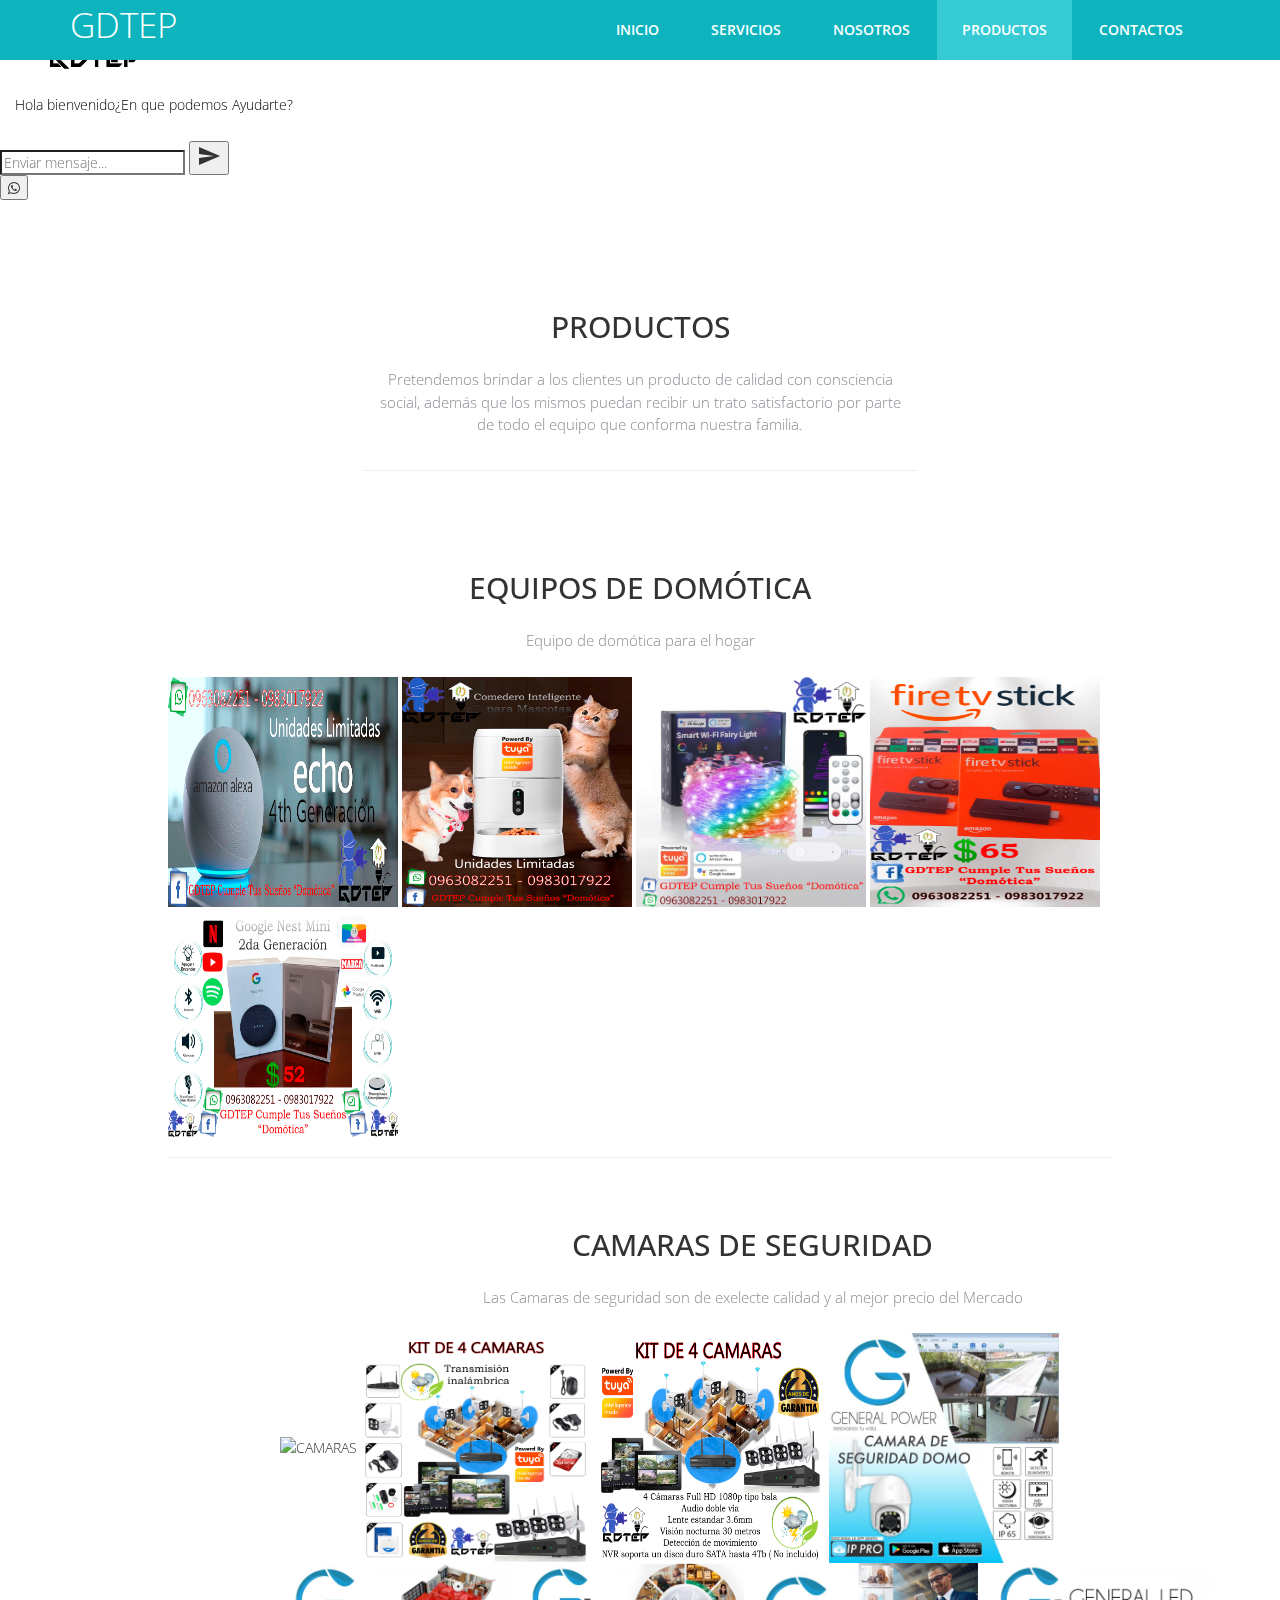
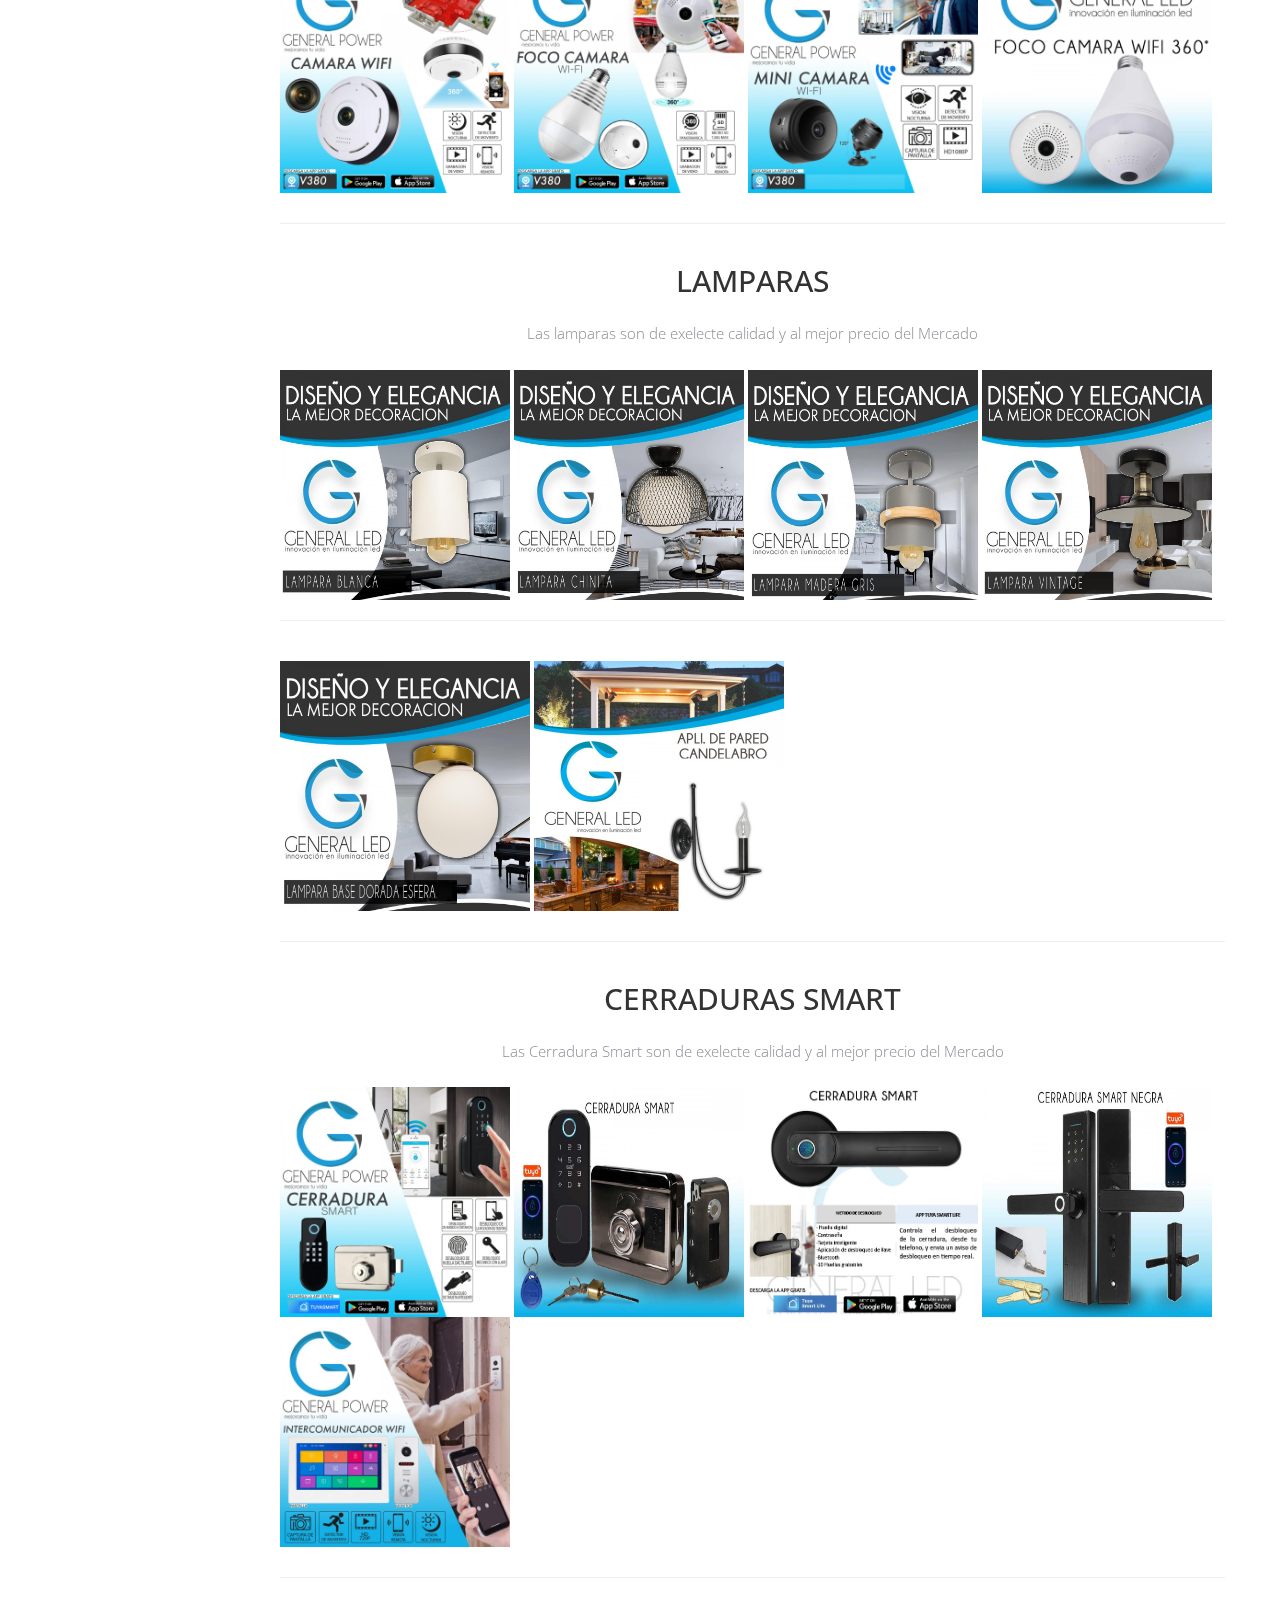
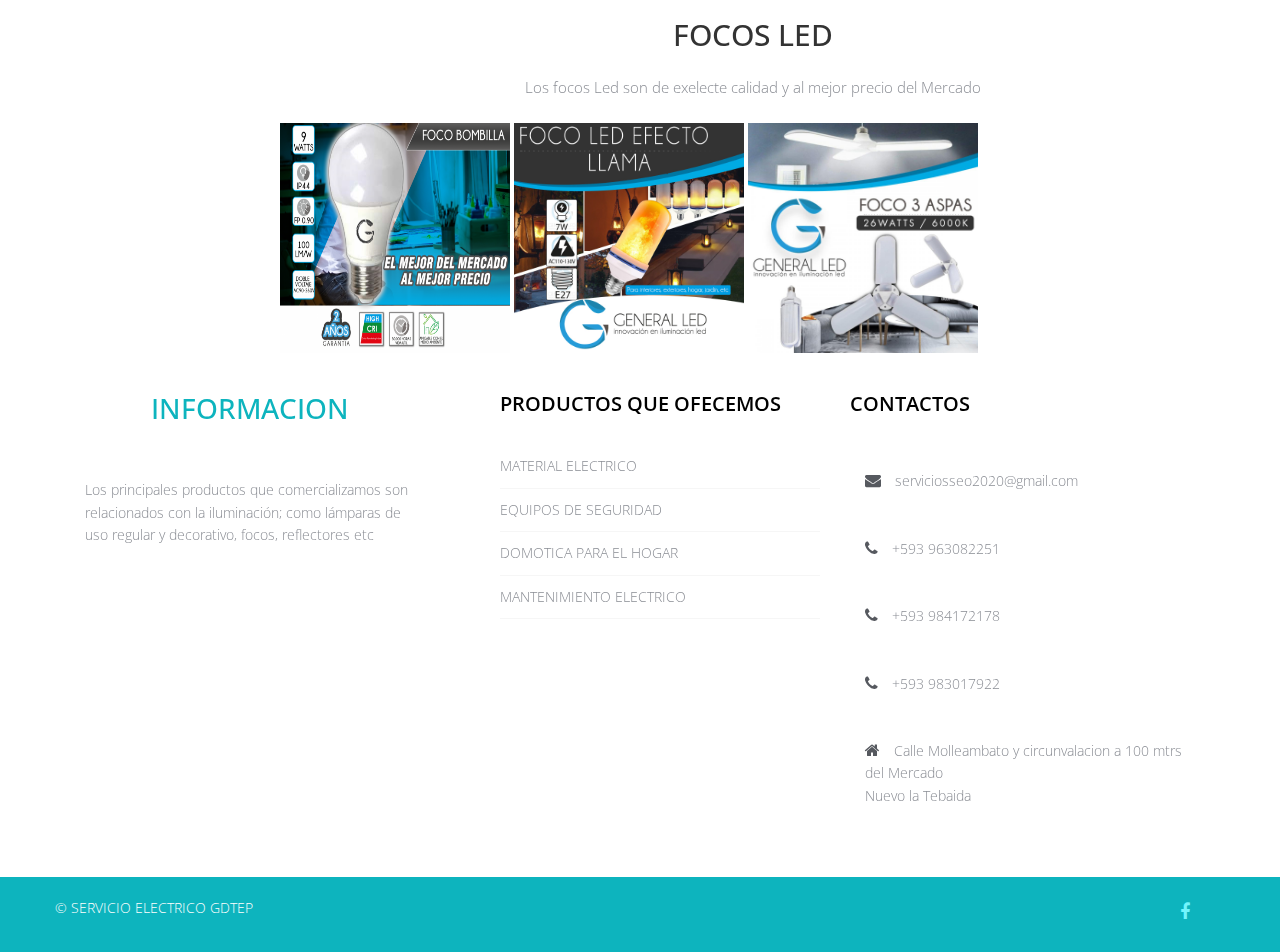
==== productos.html @ 34d903a5 "Add files via upload" ====
<!DOCTYPE html>
<html lang="en">

<head>
  <meta charset="utf-8">
  <meta http-equiv="X-UA-Compatible" content="IE=edge">
  <meta name="viewport" content="width=device-width, initial-scale=1">
  <title>GDTEP | SERVICIO ELECTRICO</title>

  <!-- Bootstrap -->
  <link href="css/bootstrap.min.css" rel="stylesheet">
  <link rel="stylesheet" href="css/animate.css">
  <link rel="stylesheet" href="css/font-awesome.min.css">
  <link rel="stylesheet" href="css/font-awesome.css">
  <link rel="stylesheet" href="css/jquery.bxslider.css">
  <link href="css/overwrite.css" rel="stylesheet">
  <link rel="stylesheet" type="text/css" href="css/normalize.css" />
  <link rel="stylesheet" type="text/css" href="css/demo.css" />
  <link rel="stylesheet" type="text/css" href="css/set1.css" />
  <link href="css/style.css" rel="stylesheet">
  <link rel="stylesheet" href="css/estilos.css">
</head>

<body>

  <link rel="stylesheet" href="whats.css">
  <link rel="stylesheet" href="https://maxcdn.bootstrapcdn.com/font-awesome/4.5.0/css/font-awesome.min.css">
  <link rel="stylesheet" href="whats2.css">
  <div class="nav-bottom">
  <link href="https://fonts.googleapis.com/icon?family=Material+Icons"
        rel="stylesheet">
              <div class="popup-whatsapp fadeIn">
                  <div class="content-whatsapp -top"><button type="button" class="closePopup">
                        <i class="material-icons icon-font-color">close</i>
                      </button> 
                       <img src="img/icono1.png" width="100"> 
                       <p> Hola bienvenido¿En que podemos Ayudarte? </p>
                  </div>
                  <div class="content-whatsapp -bottom">
                    <input class="whats-input" id="whats-in" type="text" Placeholder="Enviar mensaje..." />
                      <button class="send-msPopup" id="send-btn" type="button">
                          <i class="material-icons icon-font-color--black">send</i>
                      </button>
                  </div>
              </div>
              <button type="button" id="whats-openPopup" class="whatsapp-button">
                  <div class="float" >
                  <i class="fa fa-whatsapp my-float"></i></div>
               </button>
              <div class="circle-anime"></div>
          </div>
          <script  src="script2.js"></script>
  
</div>
  <nav class="navbar navbar-default navbar-fixed-top" role="navigation">
    <div class="container">
      <!-- Brand and toggle get grouped for better mobile display -->
      <div class="navbar-header">
        <button type="button" class="navbar-toggle collapsed" data-toggle="collapse" data-target=".navbar-collapse.collapse">
					<span class="sr-only">Toggle navigation</span>
					<span class="icon-bar"></span>
					<span class="icon-bar"></span>
					<span class="icon-bar"></span>
				</button>
        <a class="navbar-brand" href="index.html"><span>GDTEP</span></a>
      </div>
      <div class="navbar-collapse collapse">
        <div class="menu">
          <ul class="nav nav-tabs" role="tablist">
            <li role="presentation"><a href="index.html">INICIO</a></li>
            <li role="presentation"><a href="services.html">SERVICIOS</a></li>
            <li role="presentation"><a href="blog.html">NOSOTROS</a></li>
            <li role="presentation" class="active"><a href="productoso.html">PRODUCTOS</a></li>
            <li role="presentation"><a href="contact.html">CONTACTOS</a></li>
          </ul>
        </div>
      </div>
    </div>
  </nav>

  <div class="container">
    <div class="row">
      <div class="col-md-6 col-md-offset-3">
        <div class="portfolios">
          <div class="text-center">
            <h2>PRODUCTOS</h2>
            <p>Pretendemos brindar a los clientes un producto de calidad con consciencia social, además que los mismos puedan recibir un trato satisfactorio por parte de todo el equipo que conforma nuestra familia. <br>
            </p>
          </div>
          <hr>
        </div>
      </div>
    </div>
  </div>

<!-- DOMOTICA -->
<div class="portfolio">
  <div class="container">
    <div class="row">
      <div class="text-center">
  
        <h2>EQUIPOS DE DOMÓTICA</h2>
        <p>Equipo de domótica para el hogar <br>
      </div>
      <div class="col-md-10 col-md-offset-1">
        <a href="img/Alexa Echo.png" class="flipLightBox">
          <img src="img/Alexa Echo.png" width="230" height="230" alt="CAMARAS" />
          <span><b>EQUIPOS DE DOMÓTICA</b> PARA EL HOGAR</span>
        </a>

        <a href="img/Comedero Automatico.png" class="flipLightBox">
          <img src="img/Comedero Automatico.png" width="230" height="230" alt="CAMARAS" />
          <span><b>EQUIPOS DE DOMÓTICA</b> PARA EL HOGAR</span>
        </a>

        <a href="img/luces de navidad.png" class="flipLightBox">
          <img src="img/luces de navidad.png" width="230" height="230" alt="CAMARAS" />
          <span><b>EQUIPOS DE DOMÓTICA</b> PARA EL HOGAR</span>
        </a>

        <a href="img/Amazon y googlee.png" class="flipLightBox">
          <img src="img/Amazon y googlee.png" width="230" height="230" alt="CAMARAS" />
          <span><b>EQUIPOS DE DOMÓTICA</b> PARA EL HOGAR</span>
        </a>

        <a href="img/google nets.png" class="flipLightBox">
          <img src="img/google nets.png" width="230" height="230" alt="CAMARAS" />
          <span><b>EQUIPOS DE DOMÓTICA</b> PARA EL HOGAR</span>
        </a>
        <hr>





<!-- camaras de seguridad -->
  <div class="portfolio">
    <div class="container">
      <div class="row">
        <div class="text-center">
    
          <h2>CAMARAS DE SEGURIDAD</h2>
          <p>Las Camaras de seguridad son de exelecte calidad y al mejor precio del Mercado <br>
        </div>
        <div class="col-md-10 col-md-offset-1">
          <a href="img/CAMARAS.png" class="flipLightBox">
						<img src="img/CAMARAS.png" width="230" height="230" alt="CAMARAS" />
						<span><b>CAMARA DE SEGURIDAD</b> DE LA MEJOR MARCA</span>
					</a>

          <a href="img/kit de 4 camaras.png" class="flipLightBox">
						<img src="img/kit de 4 camaras.png" width="230" height="230" alt="KIT DE 4 CAMARAS" />
						<span><b>CAMARA DE SEGURIDAD</b> DE LA MEJOR MARCA</span>
					</a>

          <a href="img/kit.png" class="flipLightBox">
						<img src="img/kit.png" width="230" height="230" alt="CAMARA DE SEGURIDAD" />
						<span><b>CAMARA DE SEGURIDAD</b> DE LA MEJOR MARCA</span>
					</a>



          <a href="img/c1.jpg" class="flipLightBox">
						<img src="img/c1.jpg" width="230" height="230" alt="Image 1" />
						<span><b>CAMARA DE SEGURIDAD</b> DE LA MEJOR MARCA</span>
					</a>

          <a href="img/c2.jpg" class="flipLightBox">
						<img src="img/c2.jpg" width="230" height="230" alt="Image 2" />
						<span><b>CAMARA DE SEGURIDAD</b> DE LA MEJOR MARCA</span>
					</a>

          <a href="img/c3.jpg" class="flipLightBox">
						<img src="img/c3.jpg" width="230" height="230" alt="Image 3" />
						<span><b>CAMARA DE SEGURIDAD</b> DE LA MEJOR MARCA</span>
					</a>

          <a href="img/c4.jpg" class="flipLightBox">
						<img src="img/c4.jpg" width="230" height="230" alt="Image 4" />
						<span><b>CAMARA DE SEGURIDAD</b> DE LA MEJOR MARCA</span>
					</a>
       
          <a href="img/c6.jpg" class="flipLightBox">
						<img src="img/c6.jpg" width="230" height="230" alt="Image 2" />
						<span><b>CAMARA DE SEGURIDAD</b> DE LA MEJOR MARCA</span>
					</a>
     
<!-- lamparas -->
<div class="text-center">
  <hr>
  <h2>LAMPARAS</h2>
  <p>Las lamparas son de exelecte calidad y al mejor precio del Mercado <br>
</div>

          <a href="img/l1.jpg" class="flipLightBox">
						<img src="img/l1.jpg" width="230" height="230" alt="Image 1" />
						<span><b>LAMPARA</b> DE DECORACION</span>
					</a>

          <a href="img/l2.jpg" class="flipLightBox">
						<img src="img/l2.jpg" width="230" height="230" alt="Image 2" />
            <span><b>LAMPARA</b> DE DECORACION</span>
					</a>

          <a href="img/l4.jpg" class="flipLightBox">
						<img src="img/l4.jpg" width="230" height="230" alt="Image 3" />
            <span><b>LAMPARA</b> DE DECORACION</span>
					</a>
         
          <a href="img/l5.jpg" class="flipLightBox">
						<img src="img/l5.jpg" width="230" height="230" alt="Image 4" />
						<span><b>LAMPARA</b> DE DECORACION</span>
					</a>

          <hr>

          <a href="img/l6.jpg" class="flipLightBox">
						<img src="img/l6.jpg" width="250" height="250" alt="Image 2" />
            <span><b>LAMPARA</b> DE DECORACION</span>
					</a>

          <a href="img/l7.jpg" class="flipLightBox">
						<img src="img/l7.jpg" width="250" height="250" alt="Image 3" />
            <span><b>LAMPARA</b> DE DECORACION</span>
					</a>

<!-- Cerraduras -->
      
          <div class="text-center">
            <hr>
            <h2>CERRADURAS SMART</h2>
            <p>Las Cerradura Smart son de exelecte calidad y al mejor precio del Mercado <br>
          </div>
          
                    <a href="img/cc1.jpg" class="flipLightBox">
                      <img src="img/cc1.jpg" width="230" height="230" alt="Image 1" />
                      <span><b>CERRADURAS SMART</b> MEJOR SEGURIDAD </span>
                    </a>

                    <a href="img/cc2.jpg" class="flipLightBox">
                      <img src="img/cc2.jpg" width="230" height="230" alt="Image 1" />
                      <span><b>CERRADURAS SMART</b> MEJOR SEGURIDAD </span>
                    </a>

                    <a href="img/cc3.jpg" class="flipLightBox">
                      <img src="img/cc3.jpg" width="230" height="230" alt="Image 1" />
                      <span><b>CERRADURAS SMART</b> MEJOR SEGURIDAD </span>
                    </a>

                    <a href="img/cc4.jpg" class="flipLightBox">
                      <img src="img/cc4.jpg" width="230" height="230" alt="Image 1" />
                      <span><b>CERRADURAS SMART</b> MEJOR SEGURIDAD </span>
                    </a>

                    <a href="img/cc5.jpg" class="flipLightBox">
                      <img src="img/cc5.jpg" width="230" height="230" alt="Image 1" />
                      <span><b>CERRADURAS SMART</b> MEJOR SEGURIDAD </span>
                    </a>

<!-- FOCOS -->
      
<div class="text-center">
  <hr>
  <h2>FOCOS LED</h2>
  <p>Los focos Led son de exelecte calidad y al mejor precio del Mercado <br>
</div>

          <a href="img/ff1.png" class="flipLightBox">
            <img src="img/ff1.png" width="230" height="230" alt="Image 1" />
            <span><b>CERRADURAS SMART</b> MEJOR SEGURIDAD </span>
          </a> 

          <a href="img/f1.jpg" class="flipLightBox">
            <img src="img/f1.jpg" width="230" height="230" alt="Image 1" />
            <span><b>CERRADURAS SMART</b> MEJOR SEGURIDAD </span>
          </a> 

          <a href="img/f6.jpg" class="flipLightBox">
            <img src="img/f6.jpg" width="230" height="230" alt="Image 1" />
            <span><b>CERRADURAS SMART</b> MEJOR SEGURIDAD </span>
          </a> 
        </div>
        </div>
        </div>
      </div>
      </div>
    </div>
  </div>

        









  
  <footer>
    <div class="inner-footer">
      <div class="container">
        <div class="row">
          <div class="col-md-4 f-about">
            <a href="index.html"><h1><span>INFORMACION</span></h1></a>
            <p>Los principales productos que comercializamos son relacionados con la iluminación; como lámparas de uso regular y decorativo, focos, reflectores etc
            </p>
          </div>

          <div class="col-md-4 l-posts">
            <h3 class="widgetheading">PRODUCTOS QUE OFECEMOS</h3>
            <ul>
              <li><a href="services.html">MATERIAL ELECTRICO</a></li>
              <li><a href="services.html">EQUIPOS DE SEGURIDAD</a></li>
              <li><a href="services.html">DOMOTICA PARA EL HOGAR</a></li>
              <li><a href="services.html">MANTENIMIENTO ELECTRICO</a></li>

            </ul>
          </div>
          <div class="col-md-4 f-contact">
            <h3 class="widgetheading">CONTACTOS</h3>
            <a href="#">
              <p><i class="fa fa-envelope"></i> serviciosseo2020@gmail.com</p>
            </a>
            <p><i class="fa fa-phone"></i> +593 963082251</p>
            <p><i class="fa fa-phone"></i> +593 984172178</p>
            <p><i class="fa fa-phone"></i> +593 983017922</p>
            <p><i class="fa fa-home"></i> Calle Molleambato y circunvalacion a 100 mtrs del Mercado <br> Nuevo la Tebaida</p>
          </div>
        </div>
      </div>
    </div>


    <div class="last-div">
      <div class="container">
        <div class="row">
          <div class="copyright">
            &copy; SERVICIO ELECTRICO GDTEP
            <div class="credits">
             
            </div>
          </div>
        </div>
      </div>
      <div class="container">
        <div class="row">
          <ul class="social-network">
            <li><a href="https://www.facebook.com/GDTEP" data-placement="top" title="Facebook"><i class="fa fa-facebook fa-1x"></i></a></li>
          </ul>
        </div>
      </div>

      <a href="" class="scrollup"><i class="fa fa-chevron-up"></i></a>


    </div>
  </footer>

  <!-- jQuery (necessary for Bootstrap's JavaScript plugins) -->
  <script src="js/jquery-2.1.1.min.js"></script>
  <!-- Include all compiled plugins (below), or include individual files as needed -->
  <script src="js/bootstrap.min.js"></script>
  <script src="js/wow.min.js"></script>
  <script src="js/jquery.easing.1.3.js"></script>
  <script src="js/jquery.isotope.min.js"></script>
  <script src="js/jquery.bxslider.min.js"></script>
  <script type="text/javascript" src="js/fliplightbox.min.js"></script>
  <script src="js/functions.js"></script>
  <script type="text/javascript">
    $('.portfolio').flipLightBox()
  </script>

</body>

</html>
---- css/overwrite.css ----
select,
textarea,
input[type="text"],
input[type="password"],
input[type="datetime"],
input[type="datetime-local"],
input[type="date"],
input[type="month"],
input[type="time"],
input[type="week"],
input[type="number"],
input[type="email"],
input[type="url"],
input[type="search"],
input[type="tel"],
input[type="color"],
.uneditable-input {
  -webkit-border-radius: 0;
     -moz-border-radius: 0;
          border-radius: 0;
}


input.input-block-level{
	padding:20px;
}

.input-append input,
.input-prepend input,
.input-append select,
.input-prepend select,
.input-append .uneditable-input,
.input-prepend .uneditable-input {
  -webkit-border-radius: 0 0 0 0;
     -moz-border-radius: 0 0 0 0;
          border-radius: 0 0 0 0;
}

.input-prepend .add-on:first-child,
.input-prepend .btn:first-child {
  -webkit-border-radius: 0 0 0 0;
     -moz-border-radius: 0 0 0 0;
          border-radius: 0 0 0 0;
}

.input-append input,
.input-append select,
.input-append .uneditable-input {
  -webkit-border-radius: 0 0 0 0;
     -moz-border-radius: 0 0 0 0;
          border-radius: 0 0 0 0;
}

.input-append input + .btn-group .btn:last-child,
.input-append select + .btn-group .btn:last-child,
.input-append .uneditable-input + .btn-group .btn:last-child {
  -webkit-border-radius: 0 0 0 0;
     -moz-border-radius: 0 0 0 0;
          border-radius: 0 0 0 0;
}


.input-append .add-on:last-child,
.input-append .btn:last-child,
.input-append .btn-group:last-child > .dropdown-toggle {
  -webkit-border-radius: 0 0 0 0;
     -moz-border-radius: 0 0 0 0;
          border-radius: 0 0 0 0;
}

.input-prepend.input-append input,
.input-prepend.input-append select,
.input-prepend.input-append .uneditable-input {
  -webkit-border-radius: 0;
     -moz-border-radius: 0;
          border-radius: 0;
}

.input-prepend.input-append input + .btn-group .btn,
.input-prepend.input-append select + .btn-group .btn,
.input-prepend.input-append .uneditable-input + .btn-group .btn {
  -webkit-border-radius: 0 0 0 0;
     -moz-border-radius: 0 0 0 0;
          border-radius: 0 0 0 0;
}

.input-prepend.input-append .add-on:first-child,
.input-prepend.input-append .btn:first-child {
  margin-right: -1px;
  -webkit-border-radius: 0 0 0 0;
     -moz-border-radius: 0 0 0 0;
          border-radius: 0 0 0 0;
}

.input-prepend.input-append .add-on:last-child,
.input-prepend.input-append .btn:last-child {
  margin-left: -1px;
  -webkit-border-radius: 0 0 0 0;
     -moz-border-radius: 0 0 0 0;
          border-radius: 0 0 0 0;
}

textarea:focus,
input[type="text"]:focus,
input[type="password"]:focus,
input[type="datetime"]:focus,
input[type="datetime-local"]:focus,
input[type="date"]:focus,
input[type="month"]:focus,
input[type="time"]:focus,
input[type="week"]:focus,
input[type="number"]:focus,
input[type="email"]:focus,
input[type="url"]:focus,
input[type="search"]:focus,
input[type="tel"]:focus,
input[type="color"]:focus,
.uneditable-input:focus {
  outline: 0;
  outline: thin dotted \9;
  /* IE6-9 */

}

input.search-query {
  margin-bottom: 0;
  -webkit-border-radius: 0 0 0 0;
     -moz-border-radius: 0 0 0 0;
          border-radius: 0 0 0 0;
}

.form-search .input-append .search-query {
  -webkit-border-radius: 0 0 0 0;
     -moz-border-radius: 0 0 0 0;
          border-radius: 0 0 0 0;
}

.form-search .input-append .btn {
  -webkit-border-radius: 0 0 0 0;
     -moz-border-radius: 0 0 0 0;
          border-radius: 0 0 0 0;
}

.form-search .input-prepend .search-query {
  -webkit-border-radius: 0 0 0 0;
     -moz-border-radius: 0 0 0 0;
          border-radius: 0 0 0 0;
}

.form-search .input-prepend .btn {
  -webkit-border-radius: 0 0 0 0;
     -moz-border-radius: 0 0 0 0;
          border-radius: 0 0 0 0;
}

.table-bordered {
  -webkit-border-radius: 0 0 0 0;
     -moz-border-radius: 0 0 0 0;
          border-radius: 0 0 0 0;
}


.dropdown-menu {
  *border-right-width: 0;
  *border-bottom-width: 0;
  -webkit-border-radius: 0;
     -moz-border-radius: 0;
          border-radius: 0;

}

.dropdown-submenu > .dropdown-menu {
  -webkit-border-radius: 0 0 0 0;
     -moz-border-radius: 0 0 0 0;
          border-radius: 0 0 0 0;
}

.dropup .dropdown-submenu > .dropdown-menu {
  -webkit-border-radius: 0 0 0 0;
     -moz-border-radius: 0 0 0 0;
          border-radius: 0 0 0 0;
}


/* === bootstrap button === */


.btn {
  text-shadow: none;
  background-image:none;
  border-color: none;
  border-bottom-color: none;
  -webkit-box-shadow: none;
     -moz-box-shadow: none;
          box-shadow: none;
}

.btn {
	outline:0;
  -webkit-border-radius: 0;
     -moz-border-radius: 0;
          border-radius: 0;
}


a.btn,.btn:focus {
	outline:0;
	
}

.btn-medium {
  -webkit-border-radius: 0;
     -moz-border-radius: 0;
          border-radius: 0;
}

.btn-lg {
  -webkit-border-radius: 0;
     -moz-border-radius: 0;
          border-radius: 0;
}

.btn-sm {
  -webkit-border-radius: 0;
     -moz-border-radius: 0;
          border-radius: 0;
}

.btn-xs {
  -webkit-border-radius: 0;
     -moz-border-radius: 0;
          border-radius: 0;
}


.btn-default {
  color: #333333;
  background-color: #f8f8f8;
}


.btn-theme {
  color:#fff;
}

.btn-theme:hover,.btn-theme:focus,.btn-theme:active{
   color:#fff;
}
---- css/demo.css ----
@font-face {
	font-weight: normal;
	font-style: normal;
	font-family: 'codropsicons';
	src:url('../fonts/codropsicons/codropsicons.eot');
	src:url('../fonts/codropsicons/codropsicons.eot?#iefix') format('embedded-opentype'),
		url('../fonts/codropsicons/codropsicons.woff') format('woff'),
		url('../fonts/codropsicons/codropsicons.ttf') format('truetype'),
		url('../fonts/codropsicons/codropsicons.svg#codropsicons') format('svg');
}

*, *:after, *:before { -webkit-box-sizing: border-box; box-sizing: border-box; }
.clearfix:before, .clearfix:after { display: table; content: ''; }
.clearfix:after { clear: both; }

body {
	background: #2f3238;
	color: #fff;
	font-weight: 400;
	font-size: 1em;
	font-family: 'Raleway', Arial, sans-serif;
}

a {
	outline: none;
	color: #3498db;
	text-decoration: none;
}

a:hover, a:focus {
	color: #528cb3;
}

section {
	padding: 1em;
	text-align: center;
}

.content {
	margin: 0 auto;
	max-width: 1000px;
	
}

.content > h2 {
	clear: both;
	margin: 0;
	padding: 4em 1% 0;
	color: #484B54;
	font-weight: 800;
	font-size: 1.5em;
}

.content > h2:first-child {
	padding-top: 0em;
}

/* Header */
.codrops-header {
	margin: 0 auto;
	padding: 4em 1em;
	text-align: center;
}

.codrops-header h1 {
	margin: 0;
	font-weight: 800;
	font-size: 4em;
	line-height: 1.3;
}

.codrops-header h1 span {
	display: block;
	padding: 0 0 0.6em 0.1em;
	color: #74777b;
	font-weight: 300;
	font-size: 45%;
}

/* Demo links */
.codrops-demos {
	clear: both;
	padding: 1em 0 0;
	text-align: center;
}

.content + .codrops-demos {
	padding-top: 5em;
}

.codrops-demos a {
	display: inline-block;
	margin: 0 5px;
	padding: 1em 1.5em;
	text-transform: uppercase;
	font-weight: bold;
}

.codrops-demos a:hover,
.codrops-demos a:focus,
.codrops-demos a.current-demo {
	background: #3c414a;
	color: #fff;
}

/* To Navigation Style */
.codrops-top {
	width: 100%;
	text-transform: uppercase;
	font-weight: 800;
	font-size: 0.69em;
	line-height: 2.2;
}

.codrops-top a {
	display: inline-block;
	padding: 1em 2em;
	text-decoration: none;
	letter-spacing: 1px;
}

.codrops-top span.right {
	float: right;
}

.codrops-top span.right a {
	display: block;
	float: left;
}

.codrops-icon:before {
	margin: 0 4px;
	text-transform: none;
	font-weight: normal;
	font-style: normal;
	font-variant: normal;
	font-family: 'codropsicons';
	line-height: 1;
	speak: none;
	-webkit-font-smoothing: antialiased;
}

.codrops-icon-drop:before {
	content: "\e001";
}

.codrops-icon-prev:before {
	content: "\e004";
}

/* Related demos */
.related {
	clear: both;
	padding: 6em 1em;
	font-size: 120%;
}

.related > a {
	display: inline-block;
	margin: 20px 10px;
	padding: 25px;
	border: 1px solid #4f7f90;
	text-align: center;
}

.related a:hover {
	border-color: #39545e;
}

.related a img {
	max-width: 100%;
	opacity: 0.8;
}

.related a:hover img,
.related a:active img {
	opacity: 1;
}

.related a h3 {
	margin: 0;
	padding: 0.5em 0 0.3em;
	max-width: 300px;
	text-align: left;
}

@media screen and (max-width: 25em) {
	.codrops-header {
		font-size: 75%;
	}
	.codrops-icon span {
		display: none;
	}
}
---- css/set1.css ----
@font-face {
	font-weight: normal;
	font-style: normal;
	font-family: 'feathericons';
	src:url('../fonts/feathericons/feathericons.eot?-8is7zf');
	src:url('../fonts/feathericons/feathericons.eot?#iefix-8is7zf') format('embedded-opentype'),
		url('../fonts/feathericons/feathericons.woff?-8is7zf') format('woff'),
		url('../fonts/feathericons/feathericons.ttf?-8is7zf') format('truetype'),
		url('../fonts/feathericons/feathericons.svg?-8is7zf#feathericons') format('svg');
}

.grid {
	position: relative;
	margin: 0 auto;
	padding: 1em 0 4em;
	max-width: 1000px;
	list-style: none;
	text-align: center;
	
}

/* Common style */
.grid figure {
	position: relative;
	float: left;
	overflow: hidden;
	margin: 10px 1%;
	min-width: 320px;
	max-width: 480px;
	max-height: 360px;
	width: 48%;
	background: #3085a3;
	text-align: center;
	cursor: pointer;
}

.grid figure img {
	position: relative;
	display: block;
	min-height: 100%;
	max-width: 100%;
	opacity: 0.8;
}

.grid figure figcaption {
	padding: 2em;
	color: #fff;
	text-transform: uppercase;
	font-size: 1.25em;
	-webkit-backface-visibility: hidden;
	backface-visibility: hidden;
}

.grid figure figcaption::before,
.grid figure figcaption::after {
	pointer-events: none;
}

.grid figure figcaption,
.grid figure figcaption > a {
	position: absolute;
	top: 0;
	left: 0;
	width: 100%;
	height: 100%;
}

/* Anchor will cover the whole item by default */
/* For some effects it will show as a button */
.grid figure figcaption > a {
	z-index: 1000;
	text-indent: 200%;
	white-space: nowrap;
	font-size: 0;
	opacity: 0;
}

.grid figure h2 {
	word-spacing: -0.15em;
	font-weight: 300;
}

.grid figure h2 span {
	font-weight: 800;
}

.grid figure h2,
.grid figure p {
	margin: 0;
}

.grid figure p {
	letter-spacing: 1px;
	font-size: 68.5%;
}

/* Individual effects */

/*---------------*/
/***** Lily *****/
/*---------------*/

figure.effect-lily img {
	max-width: none;
	width: -webkit-calc(100% + 50px);
	width: calc(100% + 50px);
	opacity: 0.7;
	-webkit-transition: opacity 0.35s, -webkit-transform 0.35s;
	transition: opacity 0.35s, transform 0.35s;
	-webkit-transform: translate3d(-40px,0, 0);
	transform: translate3d(-40px,0,0);
}

figure.effect-lily figcaption {
	text-align: left;
}

figure.effect-lily figcaption > div {
	position: absolute;
	bottom: 0;
	left: 0;
	padding: 2em;
	width: 100%;
	height: 50%;
}

figure.effect-lily h2,
figure.effect-lily p {
	-webkit-transform: translate3d(0,40px,0);
	transform: translate3d(0,40px,0);
}

figure.effect-lily h2 {
	-webkit-transition: -webkit-transform 0.35s;
	transition: transform 0.35s;
}

figure.effect-lily p {
	color: rgba(255,255,255,0.8);
	opacity: 0;
	-webkit-transition: opacity 0.2s, -webkit-transform 0.35s;
	transition: opacity 0.2s, transform 0.35s;
}

figure.effect-lily:hover img,
figure.effect-lily:hover p {
	opacity: 1;
}

figure.effect-lily:hover img,
figure.effect-lily:hover h2,
figure.effect-lily:hover p {
	-webkit-transform: translate3d(0,0,0);
	transform: translate3d(0,0,0);
}

figure.effect-lily:hover p {
	-webkit-transition-delay: 0.05s;
	transition-delay: 0.05s;
	-webkit-transition-duration: 0.35s;
	transition-duration: 0.35s;
}

/*---------------*/
/***** Sadie *****/
/*---------------*/

figure.effect-sadie figcaption::before {
	position: absolute;
	top: 0;
	left: 0;
	width: 100%;
	height: 100%;
	background: -webkit-linear-gradient(top, rgba(72,76,97,0) 0%, rgba(72,76,97,0.8) 75%);
	background: linear-gradient(to bottom, rgba(72,76,97,0) 0%, rgba(72,76,97,0.8) 75%);
	content: '';
	opacity: 0;
	-webkit-transform: translate3d(0,50%,0);
	transform: translate3d(0,50%,0);
}

figure.effect-sadie h2 {
	position: absolute;
	top: 50%;
	left: 0;
	width: 100%;
	color: #484c61;
	-webkit-transition: -webkit-transform 0.35s, color 0.35s;
	transition: transform 0.35s, color 0.35s;
	-webkit-transform: translate3d(0,-50%,0);
	transform: translate3d(0,-50%,0);
}

figure.effect-sadie figcaption::before,
figure.effect-sadie p {
	-webkit-transition: opacity 0.35s, -webkit-transform 0.35s;
	transition: opacity 0.35s, transform 0.35s;
}

figure.effect-sadie p {
	position: absolute;
	bottom: 0;
	left: 0;
	padding: 2em;
	width: 100%;
	opacity: 0;
	-webkit-transform: translate3d(0,10px,0);
	transform: translate3d(0,10px,0);
}

figure.effect-sadie:hover h2 {
	color: #fff;
	-webkit-transform: translate3d(0,-50%,0) translate3d(0,-40px,0);
	transform: translate3d(0,-50%,0) translate3d(0,-40px,0);
}

figure.effect-sadie:hover figcaption::before ,
figure.effect-sadie:hover p {
	opacity: 1;
	-webkit-transform: translate3d(0,0,0);
	transform: translate3d(0,0,0);
}

/*---------------*/
/***** Roxy *****/
/*---------------*/

figure.effect-roxy {
	background: -webkit-linear-gradient(45deg, #ff89e9 0%, #05abe0 100%);
	background: linear-gradient(45deg, #ff89e9 0%,#05abe0 100%);
}

figure.effect-roxy img {
	max-width: none;
	width: -webkit-calc(100% + 60px);
	width: calc(100% + 60px);
	-webkit-transition: opacity 0.35s, -webkit-transform 0.35s;
	transition: opacity 0.35s, transform 0.35s;
	-webkit-transform: translate3d(-50px,0,0);
	transform: translate3d(-50px,0,0);
}

figure.effect-roxy figcaption::before {
	position: absolute;
	top: 30px;
	right: 30px;
	bottom: 30px;
	left: 30px;
	border: 1px solid #fff;
	content: '';
	opacity: 0;
	-webkit-transition: opacity 0.35s, -webkit-transform 0.35s;
	transition: opacity 0.35s, transform 0.35s;
	-webkit-transform: translate3d(-20px,0,0);
	transform: translate3d(-20px,0,0);
}

figure.effect-roxy figcaption {
	padding: 3em;
	text-align: left;
}

figure.effect-roxy h2 {
	padding: 30% 0 10px 0;
}

figure.effect-roxy p {
	opacity: 0;
	-webkit-transition: opacity 0.35s, -webkit-transform 0.35s;
	transition: opacity 0.35s, transform 0.35s;
	-webkit-transform: translate3d(-10px,0,0);
	transform: translate3d(-10px,0,0);
}

figure.effect-roxy:hover img {
	opacity: 0.7;
	-webkit-transform: translate3d(0,0,0);
	transform: translate3d(0,0,0);
}

figure.effect-roxy:hover figcaption::before,
figure.effect-roxy:hover p {
	opacity: 1;
	-webkit-transform: translate3d(0,0,0);
	transform: translate3d(0,0,0);
}

/*---------------*/
/***** Bubba *****/
/*---------------*/

figure.effect-bubba {
	background: #9e5406;
}

figure.effect-bubba img {
	opacity: 0.7;
	-webkit-transition: opacity 0.35s;
	transition: opacity 0.35s;
}

figure.effect-bubba:hover img {
	opacity: 0.4;
}

figure.effect-bubba figcaption::before,
figure.effect-bubba figcaption::after {
	position: absolute;
	top: 30px;
	right: 30px;
	bottom: 30px;
	left: 30px;
	content: '';
	opacity: 0;
	-webkit-transition: opacity 0.35s, -webkit-transform 0.35s;
	transition: opacity 0.35s, transform 0.35s;
}

figure.effect-bubba figcaption::before {
	border-top: 1px solid #fff;
	border-bottom: 1px solid #fff;
	-webkit-transform: scale(0,1);
	transform: scale(0,1);
}

figure.effect-bubba figcaption::after {
	border-right: 1px solid #fff;
	border-left: 1px solid #fff;
	-webkit-transform: scale(1,0);
	transform: scale(1,0);
}

figure.effect-bubba h2 {
	padding-top: 30%;
	-webkit-transition: -webkit-transform 0.35s;
	transition: transform 0.35s;
	-webkit-transform: translate3d(0,-20px,0);
	transform: translate3d(0,-20px,0);
}

figure.effect-bubba p {
	padding: 20px 2.5em;
	opacity: 0;
	-webkit-transition: opacity 0.35s, -webkit-transform 0.35s;
	transition: opacity 0.35s, transform 0.35s;
	-webkit-transform: translate3d(0,20px,0);
	transform: translate3d(0,20px,0);
}

figure.effect-bubba:hover figcaption::before,
figure.effect-bubba:hover figcaption::after {
	opacity: 1;
	-webkit-transform: scale(1);
	transform: scale(1);
}

figure.effect-bubba:hover h2,
figure.effect-bubba:hover p {
	opacity: 1;
	-webkit-transform: translate3d(0,0,0);
	transform: translate3d(0,0,0);
}

/*---------------*/
/***** Romeo *****/
/*---------------*/

figure.effect-romeo {
	-webkit-perspective: 1000px;
	perspective: 1000px;
}

figure.effect-romeo img {
	-webkit-transition: opacity 0.35s, -webkit-transform 0.35s;
	transition: opacity 0.35s, transform 0.35s;
	-webkit-transform: translate3d(0,0,300px);
	transform: translate3d(0,0,300px);
}

figure.effect-romeo:hover img {
	opacity: 0.6;
	-webkit-transform: translate3d(0,0,0);
	transform: translate3d(0,0,0);
}

figure.effect-romeo figcaption::before,
figure.effect-romeo figcaption::after {
	position: absolute;
	top: 50%;
	left: 50%;
	width: 80%;
	height: 1px;
	background: #fff;
	content: '';
	-webkit-transition: opacity 0.35s, -webkit-transform 0.35s;
	transition: opacity 0.35s, transform 0.35s;
	-webkit-transform: translate3d(-50%,-50%,0);
	transform: translate3d(-50%,-50%,0);
}

figure.effect-romeo:hover figcaption::before {
	opacity: 0.5;
	-webkit-transform: translate3d(-50%,-50%,0) rotate(45deg);
	transform: translate3d(-50%,-50%,0) rotate(45deg);
}

figure.effect-romeo:hover figcaption::after {
	opacity: 0.5;
	-webkit-transform: translate3d(-50%,-50%,0) rotate(-45deg);
	transform: translate3d(-50%,-50%,0) rotate(-45deg);
}

figure.effect-romeo h2,
figure.effect-romeo p {
	position: absolute;
	top: 50%;
	left: 0;
	width: 100%;
	-webkit-transition: -webkit-transform 0.35s;
	transition: transform 0.35s;
}

figure.effect-romeo h2 {
	-webkit-transform: translate3d(0,-50%,0) translate3d(0,-150%,0);
	transform: translate3d(0,-50%,0) translate3d(0,-150%,0);
}

figure.effect-romeo p {
	padding: 0.25em 2em;
	-webkit-transform: translate3d(0,-50%,0) translate3d(0,150%,0);
	transform: translate3d(0,-50%,0) translate3d(0,150%,0);
}

figure.effect-romeo:hover h2 {
	-webkit-transform: translate3d(0,-50%,0) translate3d(0,-100%,0);
	transform: translate3d(0,-50%,0) translate3d(0,-100%,0);
}

figure.effect-romeo:hover p {
	-webkit-transform: translate3d(0,-50%,0) translate3d(0,100%,0);
	transform: translate3d(0,-50%,0) translate3d(0,100%,0);
}

/*---------------*/
/***** Layla *****/
/*---------------*/

figure.effect-layla {
	background: #18a367;
}

figure.effect-layla img {
	height: 390px;
}

figure.effect-layla figcaption {
	padding: 3em;
}

figure.effect-layla figcaption::before,
figure.effect-layla figcaption::after {
	position: absolute;
	content: '';
	opacity: 0;
}

figure.effect-layla figcaption::before {
	top: 50px;
	right: 30px;
	bottom: 50px;
	left: 30px;
	border-top: 1px solid #fff;
	border-bottom: 1px solid #fff;
	-webkit-transform: scale(0,1);
	transform: scale(0,1);
	-webkit-transform-origin: 0 0;
	transform-origin: 0 0;
}

figure.effect-layla figcaption::after {
	top: 30px;
	right: 50px;
	bottom: 30px;
	left: 50px;
	border-right: 1px solid #fff;
	border-left: 1px solid #fff;
	-webkit-transform: scale(1,0);
	transform: scale(1,0);
	-webkit-transform-origin: 100% 0;
	transform-origin: 100% 0;
}

figure.effect-layla h2 {
	padding-top: 26%;
	-webkit-transition: -webkit-transform 0.35s;
	transition: transform 0.35s;
}

figure.effect-layla p {
	padding: 0.5em 2em;
	text-transform: none;
	opacity: 0;
	-webkit-transform: translate3d(0,-10px,0);
	transform: translate3d(0,-10px,0);
}

figure.effect-layla img,
figure.effect-layla h2 {
	-webkit-transform: translate3d(0,-30px,0);
	transform: translate3d(0,-30px,0);
}

figure.effect-layla img,
figure.effect-layla figcaption::before,
figure.effect-layla figcaption::after,
figure.effect-layla p {
	-webkit-transition: opacity 0.35s, -webkit-transform 0.35s;
	transition: opacity 0.35s, transform 0.35s;
}

figure.effect-layla:hover img {
	opacity: 0.7;
	-webkit-transform: translate3d(0,0,0);
	transform: translate3d(0,0,0);
}

figure.effect-layla:hover figcaption::before,
figure.effect-layla:hover figcaption::after {
	opacity: 1;
	-webkit-transform: scale(1);
	transform: scale(1);
}

figure.effect-layla:hover h2,
figure.effect-layla:hover p {
	opacity: 1;
	-webkit-transform: translate3d(0,0,0);
	transform: translate3d(0,0,0);
}

figure.effect-layla:hover figcaption::after,
figure.effect-layla:hover h2,
figure.effect-layla:hover p,
figure.effect-layla:hover img {
	-webkit-transition-delay: 0.15s;
	transition-delay: 0.15s;
}

/*---------------*/
/***** Honey *****/
/*---------------*/

figure.effect-honey {
	background: #4a3753;
}

figure.effect-honey img {
	opacity: 0.9;
	-webkit-transition: opacity 0.35s;
	transition: opacity 0.35s;
}

figure.effect-honey:hover img {
	opacity: 0.5;
}

figure.effect-honey figcaption::before {
	position: absolute;
	bottom: 0;
	left: 0;
	width: 100%;
	height: 10px;
	background: #fff;
	content: '';
	-webkit-transform: translate3d(0,10px,0);
	transform: translate3d(0,10px,0);
}

figure.effect-honey h2 {
	position: absolute;
	bottom: 0;
	left: 0;
	padding: 1em 1.5em;
	width: 100%;
	text-align: left;
	-webkit-transform: translate3d(0,-30px,0);
	transform: translate3d(0,-30px,0);
}

figure.effect-honey h2 i {
	font-style: normal;
	opacity: 0;
	-webkit-transition: opacity 0.35s, -webkit-transform 0.35s;
	transition: opacity 0.35s, transform 0.35s;
	-webkit-transform: translate3d(0,-30px,0);
	transform: translate3d(0,-30px,0);
}

figure.effect-honey figcaption::before,
figure.effect-honey h2 {
	-webkit-transition: -webkit-transform 0.35s;
	transition: transform 0.35s;
}

figure.effect-honey:hover figcaption::before,
figure.effect-honey:hover h2,
figure.effect-honey:hover h2 i {
	opacity: 1;
	-webkit-transform: translate3d(0,0,0);
	transform: translate3d(0,0,0);
}

/*---------------*/
/***** Oscar *****/
/*---------------*/

figure.effect-oscar {
	background: -webkit-linear-gradient(45deg, #22682a 0%, #9b4a1b 40%, #3a342a 100%);
	background: linear-gradient(45deg, #22682a 0%,#9b4a1b 40%,#3a342a 100%);
}

figure.effect-oscar img {
	opacity: 0.9;
	-webkit-transition: opacity 0.35s;
	transition: opacity 0.35s;
}

figure.effect-oscar figcaption {
	padding: 3em;
	background-color: rgba(58,52,42,0.7);
	-webkit-transition: background-color 0.35s;
	transition: background-color 0.35s;
}

figure.effect-oscar figcaption::before {
	position: absolute;
	top: 30px;
	right: 30px;
	bottom: 30px;
	left: 30px;
	border: 1px solid #fff;
	content: '';
}

figure.effect-oscar h2 {
	margin: 20% 0 10px 0;
	-webkit-transition: -webkit-transform 0.35s;
	transition: transform 0.35s;
	-webkit-transform: translate3d(0,100%,0);
	transform: translate3d(0,100%,0);
}

figure.effect-oscar figcaption::before,
figure.effect-oscar p {
	opacity: 0;
	-webkit-transition: opacity 0.35s, -webkit-transform 0.35s;
	transition: opacity 0.35s, transform 0.35s;
	-webkit-transform: scale(0);
	transform: scale(0);
}

figure.effect-oscar:hover h2 {
	-webkit-transform: translate3d(0,0,0);
	transform: translate3d(0,0,0);
}

figure.effect-oscar:hover figcaption::before,
figure.effect-oscar:hover p {
	opacity: 1;
	-webkit-transform: scale(1);
	transform: scale(1);
}

figure.effect-oscar:hover figcaption {
	background-color: rgba(58,52,42,0);
}

figure.effect-oscar:hover img {
	opacity: 0.4;
}

/*---------------*/
/***** Marley *****/
/*---------------*/

figure.effect-marley figcaption {
	text-align: right;
}

figure.effect-marley h2,
figure.effect-marley p {
	position: absolute;
	right: 30px;
	left: 30px;
	padding: 10px 0;
}


figure.effect-marley p {
	bottom: 30px;
	line-height: 1.5;
	-webkit-transform: translate3d(0,100%,0);
	transform: translate3d(0,100%,0);
}

figure.effect-marley h2 {
	top: 30px;
	-webkit-transition: -webkit-transform 0.35s;
	transition: transform 0.35s;
	-webkit-transform: translate3d(0,20px,0);
	transform: translate3d(0,20px,0);
}

figure.effect-marley:hover h2 {
	-webkit-transform: translate3d(0,0,0);
	transform: translate3d(0,0,0);
}

figure.effect-marley h2::after {
	position: absolute;
	top: 100%;
	left: 0;
	width: 100%;
	height: 4px;
	background: #fff;
	content: '';
	-webkit-transform: translate3d(0,40px,0);
	transform: translate3d(0,40px,0);
}

figure.effect-marley h2::after,
figure.effect-marley p {
	opacity: 0;
	-webkit-transition: opacity 0.35s, -webkit-transform 0.35s;
	transition: opacity 0.35s, transform 0.35s;
}

figure.effect-marley:hover h2::after,
figure.effect-marley:hover p {
	opacity: 1;
	-webkit-transform: translate3d(0,0,0);
	transform: translate3d(0,0,0);
}

/*---------------*/
/***** Ruby *****/
/*---------------*/

figure.effect-ruby {
	background-color: #17819c;
}

figure.effect-ruby img {
	opacity: 0.7;
	-webkit-transition: opacity 0.35s, -webkit-transform 0.35s;
	transition: opacity 0.35s, transform 0.35s;
	-webkit-transform: scale(1.15);
	transform: scale(1.15);
}

figure.effect-ruby:hover img {
	opacity: 0.5;
	-webkit-transform: scale(1);
	transform: scale(1);
}

figure.effect-ruby h2 {
	margin-top: 20%;
	-webkit-transition: -webkit-transform 0.35s;
	transition: transform 0.35s;
	-webkit-transform: translate3d(0,20px,0);
	transform: translate3d(0,20px,0);
}

figure.effect-ruby p {
	margin: 1em 0 0;
	padding: 3em;
	border: 1px solid #fff;
	opacity: 0;
	-webkit-transition: opacity 0.35s, -webkit-transform 0.35s;
	transition: opacity 0.35s, transform 0.35s;
	-webkit-transform: translate3d(0,20px,0) scale(1.1);
	transform: translate3d(0,20px,0) scale(1.1);
} 

figure.effect-ruby:hover h2 {
	-webkit-transform: translate3d(0,0,0);
	transform: translate3d(0,0,0);
}

figure.effect-ruby:hover p {
	opacity: 1;
	-webkit-transform: translate3d(0,0,0) scale(1);
	transform: translate3d(0,0,0) scale(1);
}

/*---------------*/
/***** Milo *****/
/*---------------*/

figure.effect-milo {
	background: #2e5d5a;
}

figure.effect-milo img {
	max-width: none;
	width: -webkit-calc(100% + 60px);
	width: calc(100% + 60px);
	opacity: 1;
	-webkit-transition: opacity 0.35s, -webkit-transform 0.35s;
	transition: opacity 0.35s, transform 0.35s;
	-webkit-transform: translate3d(-30px,0,0) scale(1.12);
	transform: translate3d(-30px,0,0) scale(1.12);
	-webkit-backface-visibility: hidden;
	backface-visibility: hidden;
}

figure.effect-milo:hover img {
	opacity: 0.5;
	-webkit-transform: translate3d(0,0,0) scale(1);
	transform: translate3d(0,0,0) scale(1);
}

figure.effect-milo h2 {
	position: absolute;
	right: 0;
	bottom: 0;
	padding: 1em 1.2em;
}

figure.effect-milo p {
	padding: 0 10px 0 0;
	width: 50%;
	border-right: 1px solid #fff;
	text-align: right;
	opacity: 0;
	-webkit-transition: opacity 0.35s, -webkit-transform 0.35s;
	transition: opacity 0.35s, transform 0.35s;
	-webkit-transform: translate3d(-40px,0,0);
	transform: translate3d(-40px,0,0);
}

figure.effect-milo:hover p {
	opacity: 1;
	-webkit-transform: translate3d(0,0,0);
	transform: translate3d(0,0,0);
}

/*---------------*/
/***** Dexter *****/
/*---------------*/

figure.effect-dexter {
	background: -webkit-linear-gradient(top, rgba(37,141,200,1) 0%, rgba(104,60,19,1) 100%);
	background: linear-gradient(to bottom, rgba(37,141,200,1) 0%,rgba(104,60,19,1) 100%); 
}

figure.effect-dexter img {
	-webkit-transition: opacity 0.35s;
	transition: opacity 0.35s;
}

figure.effect-dexter:hover img {
	opacity: 0.4;
}

figure.effect-dexter figcaption::after {
	position: absolute;
	right: 30px;
	bottom: 30px;
	left: 30px;
	height: -webkit-calc(50% - 30px);
	height: calc(50% - 30px);
	border: 7px solid #fff;
	content: '';
	-webkit-transition: -webkit-transform 0.35s;
	transition: transform 0.35s;
	-webkit-transform: translate3d(0,-100%,0);
	transform: translate3d(0,-100%,0);
}

figure.effect-dexter:hover figcaption::after {
	-webkit-transform: translate3d(0,0,0);
	transform: translate3d(0,0,0);
}

figure.effect-dexter figcaption {
	padding: 3em;
	text-align: left;
}

figure.effect-dexter p {
	position: absolute;
	right: 60px;
	bottom: 60px;
	left: 60px;
	opacity: 0;
	-webkit-transition: opacity 0.35s, -webkit-transform 0.35s;
	transition: opacity 0.35s, transform 0.35s;
	-webkit-transform: translate3d(0,-100px,0);
	transform: translate3d(0,-100px,0);
}

figure.effect-dexter:hover p {
	opacity: 1;
	-webkit-transform: translate3d(0,0,0);
	transform: translate3d(0,0,0);
}

/*---------------*/
/***** Sarah *****/
/*---------------*/

figure.effect-sarah {
	background: #42b078;
}

figure.effect-sarah img {
	max-width: none;
	width: -webkit-calc(100% + 20px);
	width: calc(100% + 20px);
	-webkit-transition: opacity 0.35s, -webkit-transform 0.35s;
	transition: opacity 0.35s, transform 0.35s;
	-webkit-transform: translate3d(-10px,0,0);
	transform: translate3d(-10px,0,0);
	-webkit-backface-visibility: hidden;
	backface-visibility: hidden;
}

figure.effect-sarah:hover img {
	opacity: 0.4;
	-webkit-transform: translate3d(0,0,0);
	transform: translate3d(0,0,0);
}

figure.effect-sarah figcaption {
	text-align: left;
}

figure.effect-sarah h2 {
	position: relative;
	overflow: hidden;
	padding: 0.5em 0;
}

figure.effect-sarah h2::after {
	position: absolute;
	bottom: 0;
	left: 0;
	width: 100%;
	height: 3px;
	background: #fff;
	content: '';
	-webkit-transition: -webkit-transform 0.35s;
	transition: transform 0.35s;
	-webkit-transform: translate3d(-100%,0,0);
	transform: translate3d(-100%,0,0);
}

figure.effect-sarah:hover h2::after {
	-webkit-transform: translate3d(0,0,0);
	transform: translate3d(0,0,0);
}

figure.effect-sarah p {
	padding: 1em 0;
	opacity: 0;
	-webkit-transition: opacity 0.35s, -webkit-transform 0.35s;
	transition: opacity 0.35s, transform 0.35s;
	-webkit-transform: translate3d(100%,0,0);
	transform: translate3d(100%,0,0);
}

figure.effect-sarah:hover p {
	opacity: 1;
	-webkit-transform: translate3d(0,0,0);
	transform: translate3d(0,0,0);
}

/*---------------*/
/***** Zoe *****/
/*---------------*/

figure.effect-zoe figcaption {
	top: auto;
	bottom: 0;
	padding: 1em;
	height: 3.75em;
	background: #fff;
	color: #3c4a50;
	-webkit-transition: -webkit-transform 0.35s;
	transition: transform 0.35s;
	-webkit-transform: translate3d(0,100%,0);
	transform: translate3d(0,100%,0);
}

figure.effect-zoe h2 {
	float: left;
}

figure.effect-zoe p.icon-links a {
	float: right;
	color: #3c4a50;
	font-size: 1.4em;
}

figure.effect-zoe:hover p.icon-links a:hover,
figure.effect-zoe:hover p.icon-links a:focus {
	color: #252d31;
}

figure.effect-zoe p.description {
	position: absolute;
	bottom: 8em;
	padding: 2em;
	color: #fff;
	text-transform: none;
	font-size: 90%;
	opacity: 0;
	-webkit-transition: opacity 0.35s;
	transition: opacity 0.35s;
	-webkit-backface-visibility: hidden; /* Fix for Chrome 37.0.2062.120 (Mac) */
}

figure.effect-zoe h2,
figure.effect-zoe p.icon-links a {
	-webkit-transition: -webkit-transform 0.35s;
	transition: transform 0.35s;
	-webkit-transform: translate3d(0,200%,0);
	transform: translate3d(0,200%,0);
}

figure.effect-zoe p.icon-links a span::before {
	display: inline-block;
	padding: 8px 10px;
	font-family: 'feathericons';
	speak: none;
	-webkit-font-smoothing: antialiased;
	-moz-osx-font-smoothing: grayscale;
}

.icon-eye::before {
	content: '\e000';
}

.icon-paper-clip::before {
	content: '\e001';
}

.icon-heart::before {
	content: '\e024';
}

figure.effect-zoe h2 {
	display: inline-block;
}

figure.effect-zoe:hover p.description {
	opacity: 1;
}

figure.effect-zoe:hover figcaption,
figure.effect-zoe:hover h2,
figure.effect-zoe:hover p.icon-links a {
	-webkit-transform: translate3d(0,0,0);
	transform: translate3d(0,0,0);
}

figure.effect-zoe:hover h2 {
	-webkit-transition-delay: 0.05s;
	transition-delay: 0.05s;
}

figure.effect-zoe:hover p.icon-links a:nth-child(3) {
	-webkit-transition-delay: 0.1s;
	transition-delay: 0.1s;
}

figure.effect-zoe:hover p.icon-links a:nth-child(2) {
	-webkit-transition-delay: 0.15s;
	transition-delay: 0.15s;
}

figure.effect-zoe:hover p.icon-links a:first-child {
	-webkit-transition-delay: 0.2s;
	transition-delay: 0.2s;
}

/*---------------*/
/***** Chico *****/
/*---------------*/

figure.effect-chico img {
	-webkit-transition: opacity 0.35s, -webkit-transform 0.35s;
	transition: opacity 0.35s, transform 0.35s;
	-webkit-transform: scale(1.12);
	transform: scale(1.12);
}

figure.effect-chico:hover img {
	opacity: 0.5;
	-webkit-transform: scale(1);
	transform: scale(1);
}

figure.effect-chico figcaption {
	padding: 3em;
}

figure.effect-chico figcaption::before {
	position: absolute;
	top: 30px;
	right: 30px;
	bottom: 30px;
	left: 30px;
	border: 1px solid #fff;
	content: '';
	-webkit-transform: scale(1.1);
	transform: scale(1.1);
}

figure.effect-chico figcaption::before,
figure.effect-chico p {
	opacity: 0;
	-webkit-transition: opacity 0.35s, -webkit-transform 0.35s;
	transition: opacity 0.35s, transform 0.35s;
}

figure.effect-chico h2 {
	padding: 20% 0 20px 0;
}

figure.effect-chico p {
	margin: 0 auto;
	max-width: 200px;
	-webkit-transform: scale(1.5);
	transform: scale(1.5);
}

figure.effect-chico:hover figcaption::before,
figure.effect-chico:hover p {
	opacity: 1;
	-webkit-transform: scale(1);
	transform: scale(1);
}

@media screen and (max-width: 50em) {
	.content {
		padding: 0 10px;
		text-align: center;
	}
	.grid figure {
		display: inline-block;
		float: none;
		margin: 10px auto;
		width: 100%;
	}
}
---- css/style.css ----
/* ==== Google font ==== */
@import url(https://fonts.googleapis.com/css?family=Open+Sans:400,300,700,600);
@import url('font-awesome.css');
/* ==== overwrite bootstrap standard ==== */
@import url('overwrite.css');
@import url('animate.css');

body {
	font-family:'Open Sans', Arial, sans-serif;
	font-size:14px;
	font-weight:300;
	line-height:1.6em;
	color:#333;
	background-color:#fff;
}

hi,h2,h3,h4,h5,h6 {
	color:#333;
	line-height:1.1em;
}

p {
	color:#8a8d94;
}
a {
    text-decoration:none;
    transition: all 0.1s ease-in-out;
    -moz-transition: all 0.1s ease-in-out;
    -webkit-transition: all 0.1s ease-in-out;
    -o-transition: all 0.1s ease-in-out;
    outline: none;
	color:#333;
}
a:hover {
  text-decoration: none;
  color:#36CBD4;	
}

hr {
	margin-top:20px;
	margin-bottom:40px;
}
.navbar-brand {
  float: left;
  height: 50px;
  padding: 15px 15px;
  font-size: 30px;
  line-height: 20px;
}
a.navbar-brand span {
	color:#fff;
	font-size:35px;	
}

.navbar-collapse {
	float:right;
	padding-right: 15px;
	padding-left: 15px;
	overflow-x: visible;
	-webkit-overflow-scrolling: touch;
	border-top: 0;
	
}
.navbar-fixed-top {
  top: 0;
  border-width: 0 0 0;
  background-color:#0db4be;
}
.nav-tabs {
  border-bottom:0; 
}
.nav > li > a {
  position: relative;
  display: block;
  padding: 20px 25px;
}
.nav-tabs > li > a {
  margin-right: 2px;
  line-height: 1.42857143;
  border: 0;
  border-radius: 0 0 0 0;
  text-transform:uppercase;
  font-weight:600;
  color:#fff;
}
.nav-tabs > li > a:hover {
	background-color: #36CBD4;
}
.nav-tabs > li.active > a {
	color: #fff;
  cursor: default;
  background-color:#36CBD4;
  border: 0;
  border-bottom-color: transparent;

}
.nav-tabs > li.active > a:hover {
	color: #fff;
	border: 0;
	background-color: #36CBD4;
	cursor: pointer;
}

.nav-tabs > li {
    margin-bottom: 0;
}

.slider {
	margin-top:110px;
	background-color:#;
	
}
.bxslider li {
	margin-left:40px;

}

.content {
	margin-top:20px;
}

.text-center {
	text-align:center;
	margin-top:30px;
}
.text-center p {
	color:#8a8d94;
	font-size:15px;
	
}

.box {
	text-align:center;
}

.icon {
	color:#36CBD4;
	margin-top:30px;
	margin-bottom:30px;
}
.ficon  {
	margin-top:30px;
	margin-bottom:30px;
}
.ficon i {
	color:#36CBD4;	
}
.ficon a {
	color:#333;
}
.ficon a:hover {
	color:#eee;
}
.btn {
	color:#333;
  display: inline-block;
  padding: 10px 20px;
  margin-bottom: 0;
  font-size: 14px;
  font-weight: normal;
  line-height: 1.42857143;
  text-align: center;
  white-space: nowrap;
  vertical-align: middle;
  -ms-touch-action: manipulation;
      touch-action: manipulation;
  cursor: pointer;
  -webkit-user-select: none;
     -moz-user-select: none;
      -ms-user-select: none;
          user-select: none;
  background-image: none;
  border: 1px solid transparent;
  border-radius: 0;
}

.btn:hover {
  color: #fff;
  text-decoration: none;
  background-color: #36CBD4;
  transition: all 0.3s ease-in-out;
  -moz-transition: all 0.3s ease-in-out;
  -webkit-transition: all 0.3s ease-in-out;
  -o-transition: all 0.3s ease-in-out;
}

.btn-default {
  color: #fff;
  background-color: #fff;
  border-color: #ccc;
}

.btn-primary {
  padding: 8px 20px;
  background: #36CBD4;
  color: #fff;
  border:none;
  margin-top: 10px;
}

.btn-primary:hover, 
.btn-primary:focus{
  background: #36CBD4;
  outline: none;
  box-shadow: none;
} 

.btn-transparent {
  border: 3px solid #fff;
  background: transparent;
  color: #fff;
}

.btn-transparent:hover {
  border-color: rgba(255, 255, 255, 0.5);
}
/* --- Services --- */
.service {
	margin-top:80px;
}

.services {
	text-align:center;
	margin-bottom:30px;
	margin-top:-50px;
	padding:50px;
	
}
/* --- Blog --- */
.blogs {
	margin-top:110px;
}

.page-header {
  padding-bottom: 9px;
  margin: 20px 0 20px;
  border-bottom: 1px solid #eee;
  border-top: 1px solid #eee;
  border-right: 1px solid #eee;
  border-left: 1px solid #eee;
  margin-top:50px;
}

.blog h5 {
	color:#000;
	margin-left:20px;
	text-transform:uppercase;
	margin-top:10px;
}
.blog img {
	margin-top:10px;
	margin-bottom:10px;	
}

.blog h3,p {
	color:#000;
	padding:15px;
}
.blog .ficon {
	text-align:center;
	margin-bottom:30px;
}
.blog .ficon a:hover {
	color:#36CBD4;
}

.form-search .form-control {
	margin-top:50px;	
}

.media h4 {
	color:#000;
	margin-bottom:30px;
}
.media-body .ficon {
	float:right;
	margin-right:30px;
}
.media-body .ficon a:hover {
	color:#36CBD4;
}
.media-body h4 {
	color:#000;

}
.media-list {
  padding-left: 0;
  list-style: none;
  margin-left:90px;
  margin-bottom:20px;
}

.panel {
	margin-top:20px;
  margin-bottom: 20px;
  background-color: #fff;
  border:#eee 1px solid transparent;
  border-radius: 0;
   -webkit-box-shadow: none;
          box-shadow: none;
}
.panel-heading {
  padding: 10px 15px;
  border-bottom: 1px solid transparent;
  border-top-left-radius: 0;
  border-top-right-radius: 0;
  text-align:center; 
}

.panel-default {
  border-color: #eee;
  border-bottom-color:#eee;
}
.panel-default > .panel-heading {
  color: #fff;
  background-color: #36CBD4;
  border-color: #eee;
}
.panel-default > .panel-heading + .panel-collapse > .panel-body {
  border-top-color: #eee;
   border-bottom-color:#eee;
}
.panel-default > .panel-footer + .panel-collapse > .panel-body {
  border-bottom-color: #eee;
}

.list-group h5 {
	color:#fff;
	text-align:center;
	margin-bottom:-5px;
	background:#50c0e9;
	
	padding:15px 20px;
}
.list-group-item {
  position: relative;
  display: block;
  padding: 10px 15px;
  margin-bottom: -1px;
  background-color: #fff;
  border: 1px solid #eee;
  color:#000;
}
.list-group-item:first-child {
  border-top-left-radius: 0;
  border-top-right-radius: 0;
}
.list-group-item:last-child {
  margin-bottom: 0;
  border-bottom-right-radius: 0;
  border-bottom-left-radius: 0;
}
.list-group-item > .badge {
  float: right;
  border-radius:0;
  background-color:#fff;
  color:#000;
}
.embed-responsive  {
	margin-top:-100px;
	margin-bottom:50px;
}
.popular-tags h5 {
	color:#36CBD4;
	margin-bottom:30px;
	text-align:center;
}
.popular-tags ul.tags {
	list-style:none;
	margin:0;
	margin-left: 0;
	padding-left:0;
	
}
.popular-tags ul.tags li {
	margin:0 5px 15px 0;
	display:inline-block;
}
.popular-tags ul.tags li a {
	background:#eee;
	color:#333;
	padding:5px 10px;
}
.popular-tags ul.tags li a:hover {
	text-decoration:none;
	color:#fff;
	background-color:#36CBD4;
}

/* --- Portfolio --- */
.portfolios {
	margin-top:110px;
}

.portfolio {
	margin-top:30px;

}
.portfolio-2 {
	margin-top:30px;
	margin-bottom:50px;
}

.flipLightBox img {
	margin-top:20px;

}

/* --- Map --- */
.map{
	position:relative;
	margin-top:50px;
	margin-bottom:40px;
}

/* google map */
#google-map{
    position:relative;
    height: 400px;
}


#contact-page{
  padding-top: 0;
  background:#fff;
}

#contact-page .contact-form 
.form-group label {
  color: #4E4E4E;
  font-size: 16px;
  font-weight: 300;
}

.form-group .form-control {
  padding: 7px 12px;
  border-color:#f2f2f2;
  box-shadow: none;
}

textarea#message{
  resize: none;
  padding: 10px;
}

#contact-page .contact-wrap {
  margin-top: 20px;
}

.validation {
    color: red;
    display:none;
    margin: 0 0 20px;
    font-weight:400;
    font-size:13px;
}

#sendmessage {
    color: green;
    border:1px solid green;
    display:none;
    text-align:center;
    padding:15px;
    font-weight:600;
    margin-bottom:15px;
}

#errormessage {
    color: red;
    display:none;
    border:1px solid red;
    text-align:center;
    padding:15px;
    font-weight:600;
    margin-bottom:15px;
}

#sendmessage.show, #errormessage.show, .show {
	display:block;
}

/*=========================
  Footer
 ================= */

footer {
  background: #fff;
}

.inner-footer  ul li,a  {
	list-style:none;
}
.widgetheading {
  font-size: 20px;
  color: #000;
  font-weight: 600;
  margin-top: 40px;
  margin-bottom: 40px; 
}
.f-about a h1 {
	text-align:center;
	margin-top: 40px;
	margin-bottom: 40px;
	color: #0db4be;	
}
.f-about a h1 span {
	color: #0db4be;	
}
.f-about p {
  font-size: 14px;
  color: #8a8d94;
 
}
.l-posts h3 {
	margin-left:40px;
}
.l-posts li a {
  font-size: 14px;
  color: #8a8d94;
  margin: 0;
  font-weight: 300;
  border-bottom: 1px solid #f6f6f6;
  padding-bottom: 10px;
  margin-bottom: 10px;
  display: block;
}

.l-posts li a:hover  {
  color: #0db4be;
}

.f-contact p {
  font-size: 14px;
  color: #8a8d94;
  margin: 0;
  
  font-weight: 300;
  margin-bottom: 15px;
}

.f-contact i {
  color: #56595f;
  font-size: 16px;
  margin-right: 10px;
}

.f-contact a:hover p{
  color: #0db4be;
}
.last-div {
	margin-top:40px;
    background: #0db4be;
    padding: 20px 0;
    position: relative;
}

.copyright {
    font-size: 14px;
    color: #fff;
    margin: 0;   
    font-weight: 300;
    float: left;
}
.copyright a{
    color: #fff;
}
.copyright a:hover {
    text-decoration: underline;
    color: #36CBD4;
}

ul.social-network {
	list-style:none;
	margin-top:-20px;
	float:right;
	font-size:18px;	
	margin-right:20px;
}

ul.social-network li {
	display:inline;
	margin: 0 15px;
	color:#73f4fc;
}
ul.social-network li a {	
	color:#73f4fc;	
}
ul.social-network li a:hover {	
	color:#fff;	
}

a.scrollup{
    color:#fff;
	height:55px;
	width:55px;
	font-size:22px;
	line-height:50px;
	text-align:center;
	text-decoration:none;
	position:fixed;
	bottom:10px;
	right:40px;	
	opacity:0,5;
	border-radius:50%;
	z-index:999;
}
a.scrollup:hover{
	opacity:1;
	background-color:#36CBD4;
	color:#fff;;	
}
---- css/estilos.css ----
body{
    background-color: rgb(255, 255, 255);
}

.container-boton{
    background-color: #2e6329;
    border: 1px solid #fff;
    position: fixed;
    z-index: 999;
    border-radius: 50%;
    bottom: 15px;
    right: 13px;
    padding: 13px;
    transition: ease 0.3s;
    animation: efecto 1.2s infinite;
}

.container-boton:hover{
    transform: scale(1.1);
    transition: 0.3s;
}

.boton{
    width: 50px;
    transition: ease 1s;
}

@keyframes efecto{
    0%{
        box-shadow: 0 0 0 0 rgba(0, 0, 0, 0.85);
    }
    100%{
        box-shadow: 0 0 0 25px rgba(0, 0, 0, 0);
    }
}
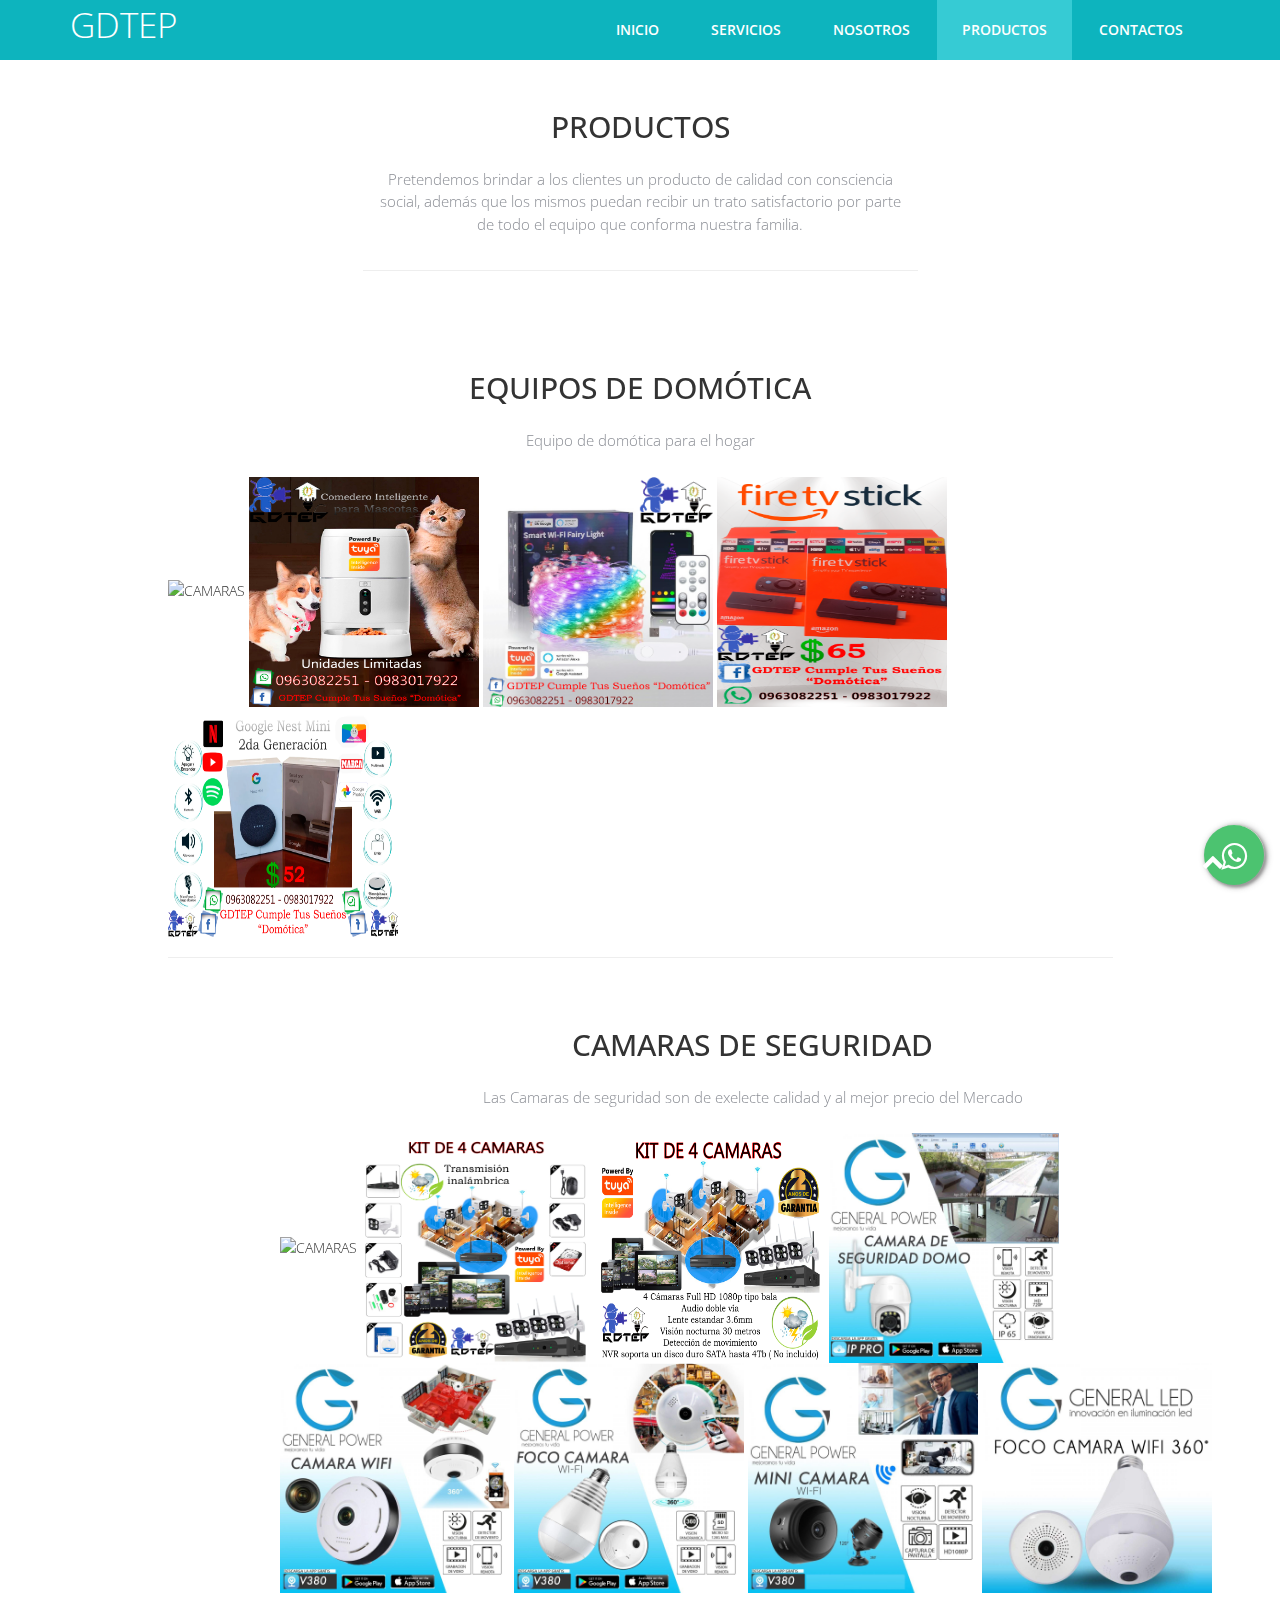
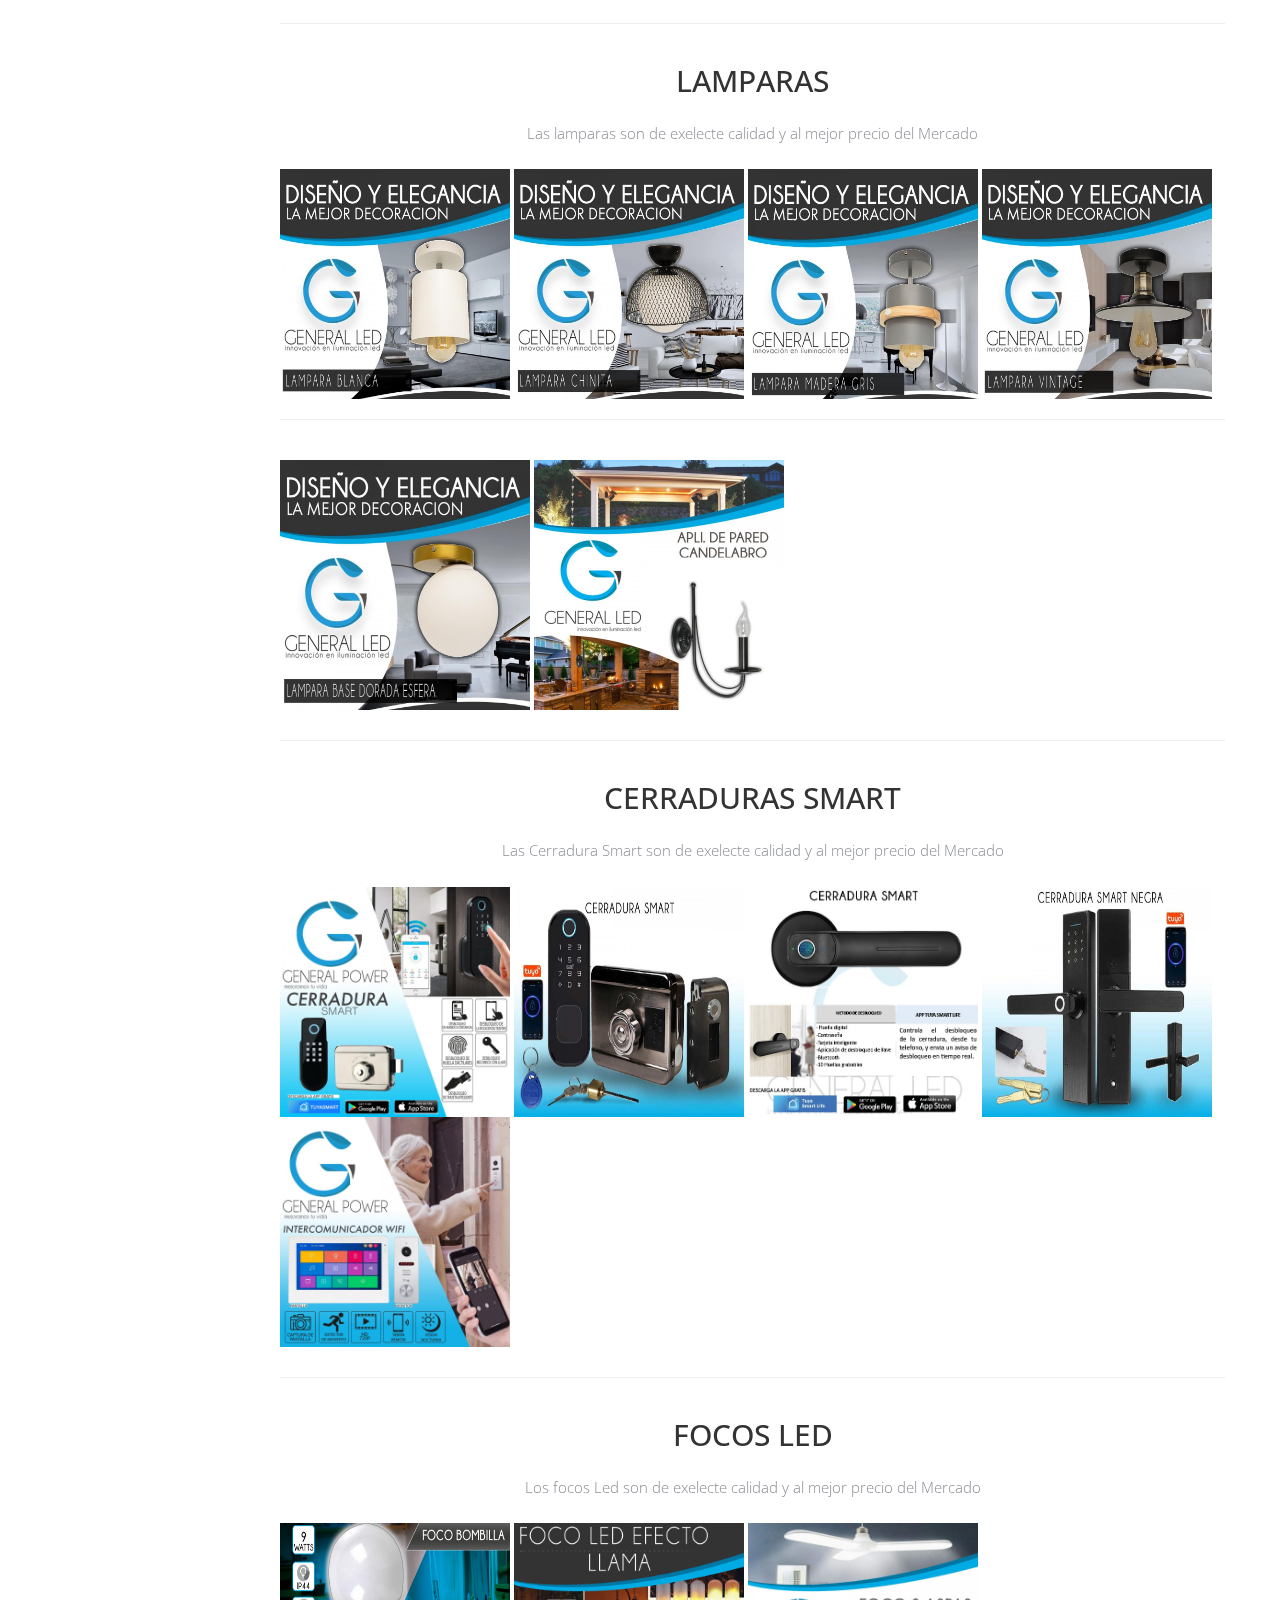
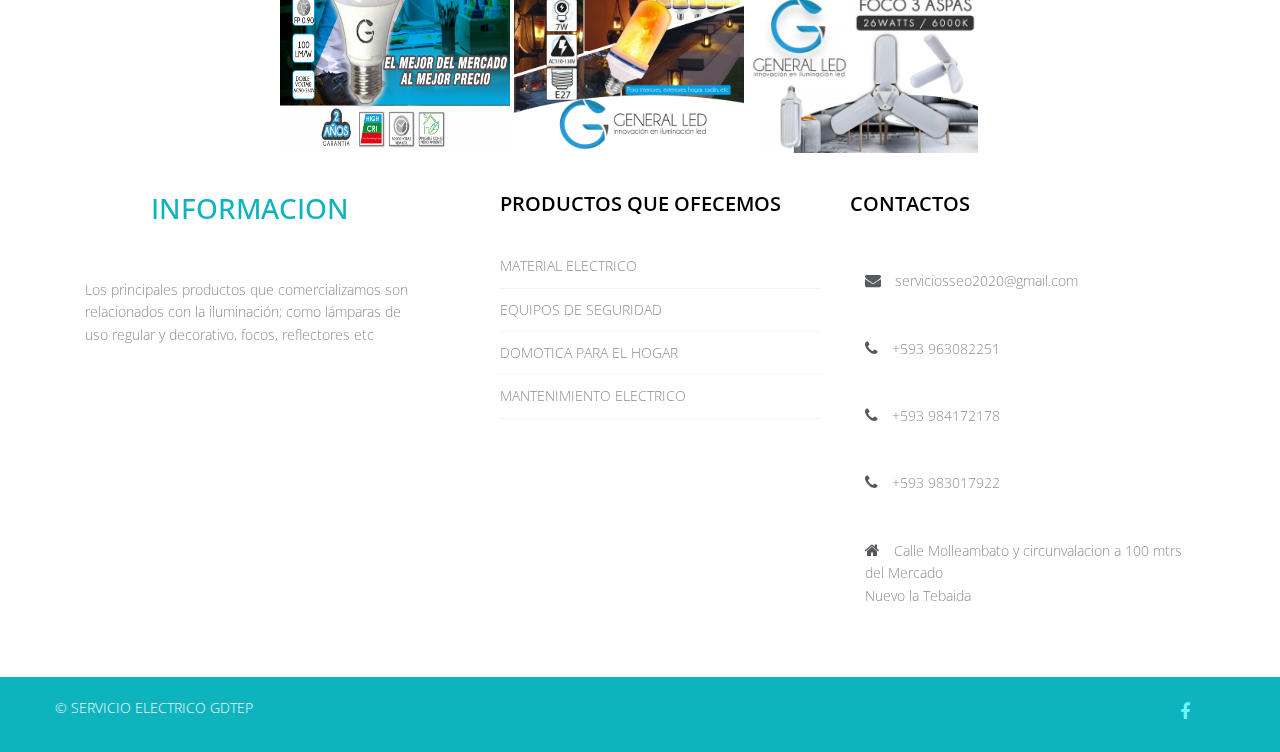
==== commit 39458b67: "Update productos.html" ====
--- a/productos.html
+++ b/productos.html
@@ -103,8 +103,8 @@
         <p>Equipo de domótica para el hogar <br>
       </div>
       <div class="col-md-10 col-md-offset-1">
-        <a href="img/Alexa Echo.png" class="flipLightBox">
-          <img src="img/Alexa Echo.png" width="230" height="230" alt="CAMARAS" />
+        <a href="img/Alex.png" class="flipLightBox">
+          <img src="img/Alex.png" width="230" height="230" alt="CAMARAS" />
           <span><b>EQUIPOS DE DOMÓTICA</b> PARA EL HOGAR</span>
         </a>
 
--- a/whats.css
+++ b/whats.css
@@ -0,0 +1,23 @@
+.float{
+	position:fixed;
+	width:60px;
+	height:60px;
+	bottom: 15px;
+    right: 16px;
+	background-color:#4cc370;
+	color:#FFF;
+	border-radius:50px;
+	text-align:center;
+  font-size:30px;
+	box-shadow: 2px 2px 3px #999;
+  z-index:100;
+}
+.float:hover {
+	text-decoration: none;
+	color: #fff;
+  background-color:#3d9e5a;
+}
+
+.my-float{
+	margin-top:16px;
+}--- a/whats2.css
+++ b/whats2.css
@@ -0,0 +1,247 @@
+@import url("https://fonts.googleapis.com/css?family=Roboto");
+/* offset-x > | offset-y ^| blur-radius | spread-radius | color */
+@keyframes pulse {
+  0% {
+    transform: scale(1, 1);
+  }
+  50% {
+    opacity: 0.3;
+  }
+  100% {
+    transform: scale(1.45);
+    opacity: 0;
+  }
+}
+.pulse {
+  -webkit-animation-name: pulse;
+  animation-name: pulse;
+}
+
+.nav-bottom {
+  display: flex;
+  flex-direction: row;
+  justify-content: flex-end;
+  align-content: flex-end;
+  width: auto;
+  height: auto;
+  position: fixed;
+  z-index: 8;
+  bottom: 0px;
+  right: 0px;
+  padding: 5px;
+  margin: 0px;
+}
+@media (max-width: 360px) {
+  .nav-bottom {
+    width: 320px;
+  }
+}
+
+.whatsapp-button {
+  display: flex;
+  justify-content: center;
+  align-content: center;
+  width: 60px;
+  height: 60px;
+  z-index: 8;
+  transition: .3s;
+  margin: 10px;
+  padding: 7px;
+  border: none;
+  outline: none;
+  cursor: pointer;
+  border-radius: 50%;
+  background-color: white;
+  /* offset-x > | offset-y ^| blur-radius | spread-radius | color */
+  -webkit-box-shadow: 1px 1px 6px 0px rgba(68, 68, 68, 0.705);
+  -moz-box-shadow: 1px 1px 6px 0px rgba(68, 68, 68, 0.705);
+  box-shadow: 1px 1px 6px 0px rgba(68, 68, 68, 0.705);
+}
+
+.circle-anime {
+  display: flex;
+  position: absolute;
+  justify-content: center;
+  align-content: center;
+  width: 60px;
+  height: 60px;
+  top: 15px;
+  right: 15px;
+  border-radius: 50%;
+  transition: .3s;
+  background-color: #77bb4a;
+  animation: pulse 1.2s 4.0s ease 4;
+}
+
+.popup-whatsapp {
+  display: none;
+  position: absolute;
+  flex-direction: column;
+  justify-content: flex-start;
+  align-items: flex-start;
+  width: auto;
+  height: auto;
+  padding: 10px;
+  bottom: 85px;
+  right: 6px;
+  transition: .5s;
+  border-radius: 10px;
+  background-color: white;
+  /* offset-x > | offset-y ^| blur-radius | spread-radius | color */
+  -webkit-box-shadow: 2px 1px 6px 0px rgba(68, 68, 68, 0.705);
+  -moz-box-shadow: 2px 1px 6px 0px rgba(68, 68, 68, 0.705);
+  box-shadow: 2px 1px 6px 0px rgba(68, 68, 68, 0.705);
+  animation: slideInRight .6s 0.0s both;
+}
+.popup-whatsapp > div {
+  margin: 5px;
+}
+@media (max-width: 680px) {
+  .popup-whatsapp p {
+    font-size: 0.9em;
+  }
+}
+.popup-whatsapp > .content-whatsapp.-top {
+  display: flex;
+  flex-direction: center;
+}
+.popup-whatsapp > .content-whatsapp.-top p {
+  color: #585858;
+  font-family: 'Roboto';
+  font-weight: 400;
+  font-size: 1.0em;
+}
+.popup-whatsapp > .content-whatsapp.-bottom {
+  display: flex;
+  flex-direction: center;
+}
+
+.closePopup {
+  display: flex;
+  justify-content: center;
+  align-items: center;
+  width: 28px;
+  height: 28px;
+  margin: 0px 0px 15px 0px;
+  border-radius: 50%;
+  border: none;
+  outline: none;
+  cursor: pointer;
+  background-color: #4cc370;
+  -webkit-box-shadow: 1px 1px 2px 0px rgba(68, 68, 68, 0.705);
+  -moz-box-shadow: 1px 1px 2px 0px rgba(68, 68, 68, 0.705);
+  box-shadow: 1px 1px 2px 0px rgba(68, 68, 68, 0.705);
+}
+.closePopup:hover {
+  background-color: #3d9e5a;
+  transition: .3s;
+}
+
+.send-msPopup {
+  display: flex;
+  justify-content: center;
+  align-items: center;
+  width: 40px;
+  height: 40px;
+  border-radius: 50%;
+  background-color: #ffffff;
+  margin: 0px 0px 0px 5px;
+  border: none;
+  outline: none;
+  cursor: pointer;
+  -webkit-box-shadow: 1px 1px 2px 0px rgba(68, 68, 68, 0.705);
+  -moz-box-shadow: 1px 1px 2px 0px rgba(68, 68, 68, 0.705);
+  box-shadow: 1px 1px 2px 0px rgba(68, 68, 68, 0.705);
+}
+.send-msPopup:hover {
+  background-color: #f8f8f8;
+  transition: .3s;
+}
+
+.is-active-whatsapp-popup {
+  display: flex;
+  animation: slideInRight .6s 0.0s both;
+  background-color: #fafafa;
+}
+
+input.whats-input[type=text] {
+  width: 250px;
+  height: 40px;
+  box-sizing: border-box;
+  border: 0px solid #ffffff;
+  border-radius: 20px;
+  font-size: 1em;
+  background-color: #ffffff;
+  padding: 0px 0px 0px 10px;
+  -webkit-transition: width 0.3s ease-in-out;
+  transition: width 0.3s ease-in-out;
+  outline: none;
+  transition: .3s;
+}
+@media (max-width: 420px) {
+  input.whats-input[type=text] {
+    width: 225px;
+  }
+}
+input.whats-input::placeholder {
+  /* Most modern browsers support this now. */
+  color: rgba(68, 68, 68, 0.705);
+  opacity: 1;
+}
+input.whats-input[type=text]:focus {
+  background-color: #f8f8f8;
+  -webkit-transition: width 0.3s ease-in-out;
+  transition: width 0.3s ease-in-out;
+  transition: .3s;
+}
+
+.icon-whatsapp-small {
+  width: 24px;
+  height: 24px;
+}
+
+.icon-whatsapp {
+  width: 45px;
+  height: 45px;
+}
+
+.icon-font-color {
+  color: #ffffff;
+}
+
+.icon-font-color--black {
+  color: #333333;
+}
+
+
+.container-boton{
+  background-color: #2e6329;
+  border: 1px solid #fff;
+  position: fixed;
+  z-index: 999;
+  border-radius: 50%;
+  bottom: 15px;
+  right: 13px;
+  padding: 13px;
+  transition: ease 0.3s;
+  animation: efecto 1.2s infinite;
+}
+
+.container-boton:hover{
+  transform: scale(1.1);
+  transition: 0.3s;
+}
+
+.boton{
+  width: 50px;
+  transition: ease 1s;
+}
+
+@keyframes efecto{
+  0%{
+      box-shadow: 0 0 0 0 rgba(0, 0, 0, 0.85);
+  }
+  100%{
+      box-shadow: 0 0 0 25px rgba(0, 0, 0, 0);
+  }
+}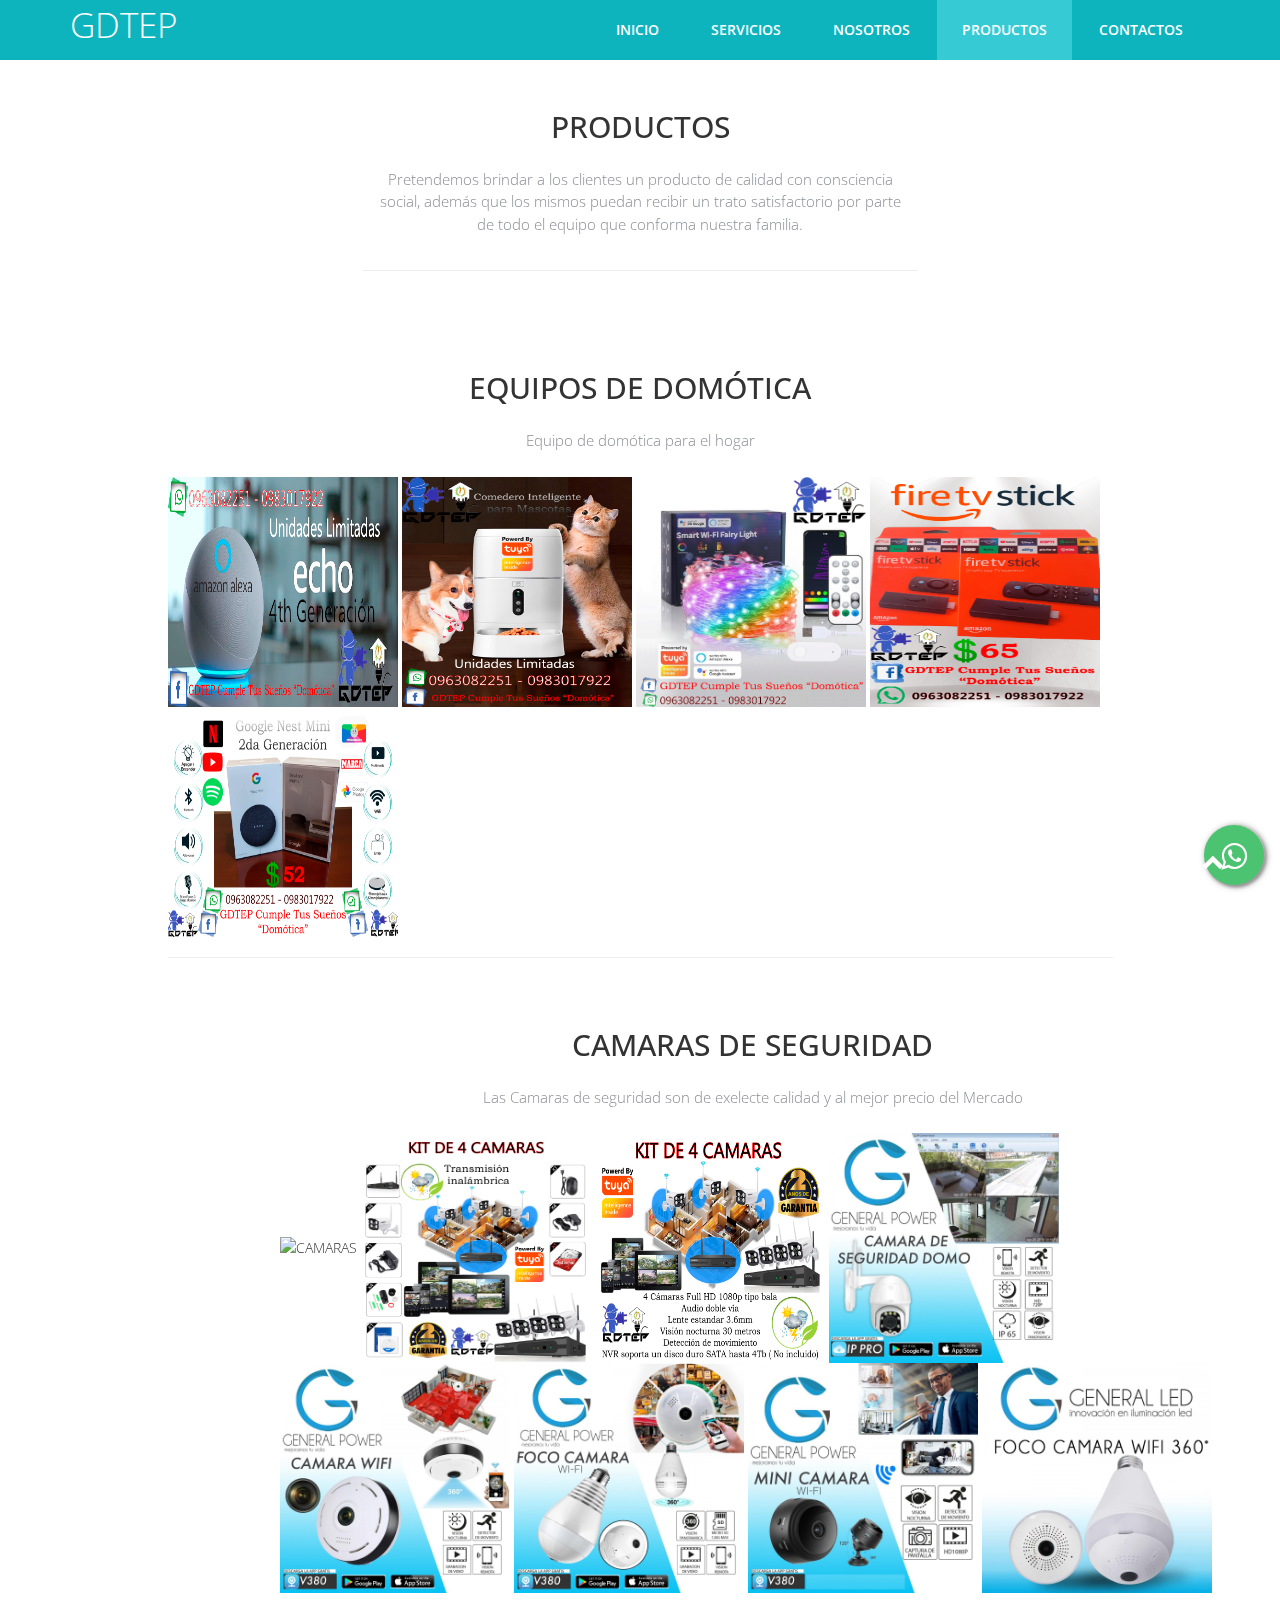
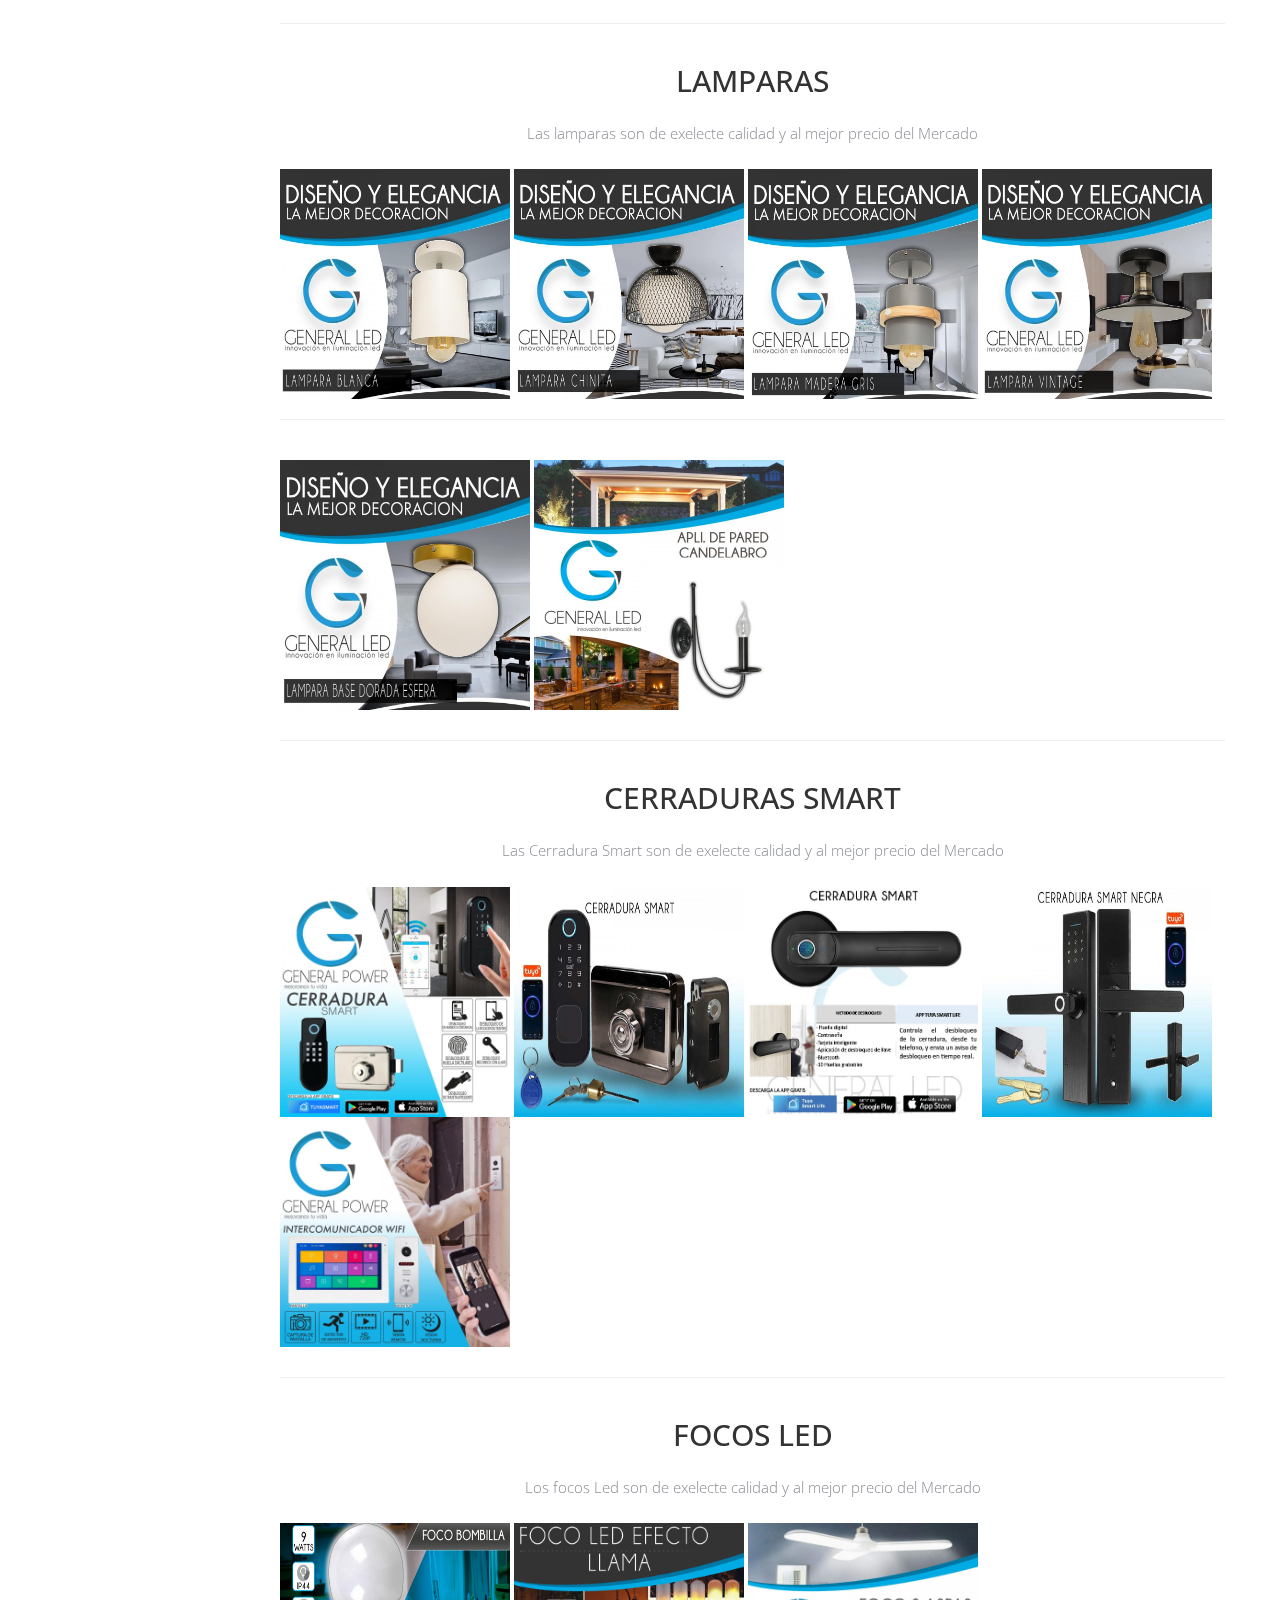
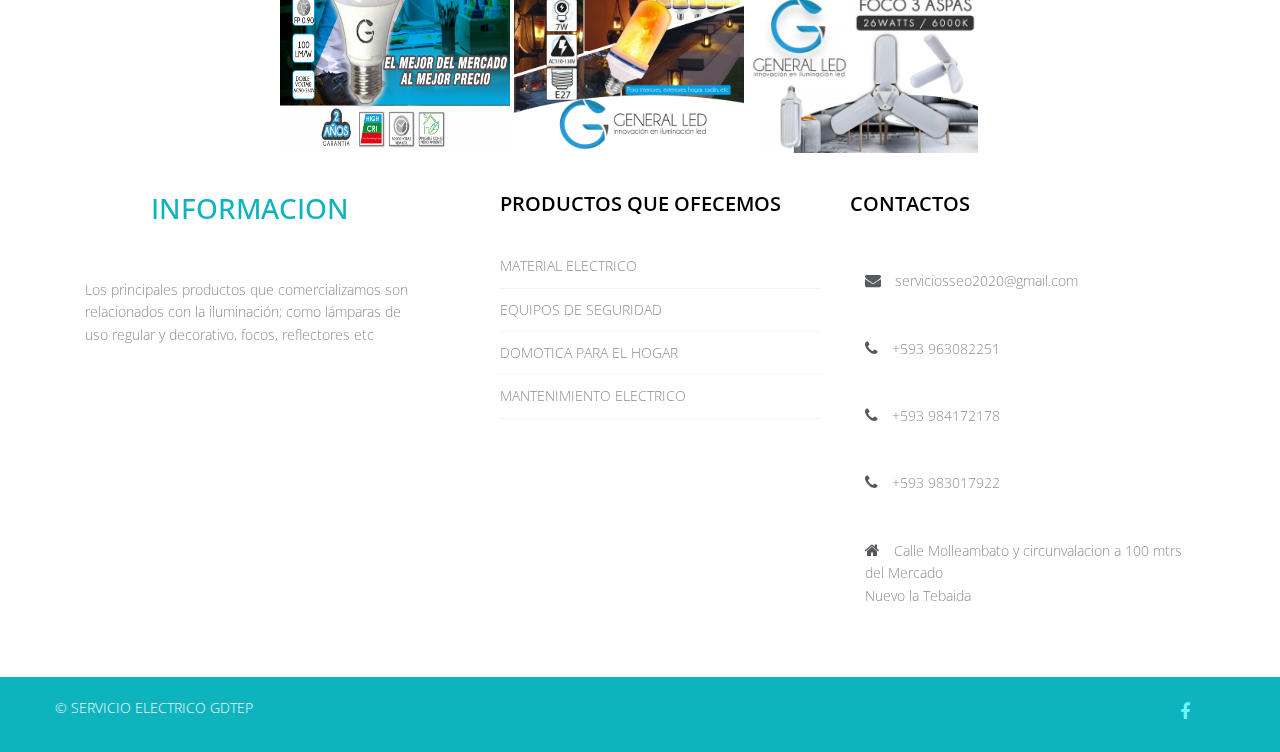
==== commit 8554f273: "Update productos.html" ====
--- a/productos.html
+++ b/productos.html
@@ -103,8 +103,8 @@
         <p>Equipo de domótica para el hogar <br>
       </div>
       <div class="col-md-10 col-md-offset-1">
-        <a href="img/Alex.png" class="flipLightBox">
-          <img src="img/Alex.png" width="230" height="230" alt="CAMARAS" />
+        <a href="img/Alexa Echo.png" class="flipLightBox">
+          <img src="img/Alexa Echo.png" width="230" height="230" alt="CAMARAS" />
           <span><b>EQUIPOS DE DOMÓTICA</b> PARA EL HOGAR</span>
         </a>
 
